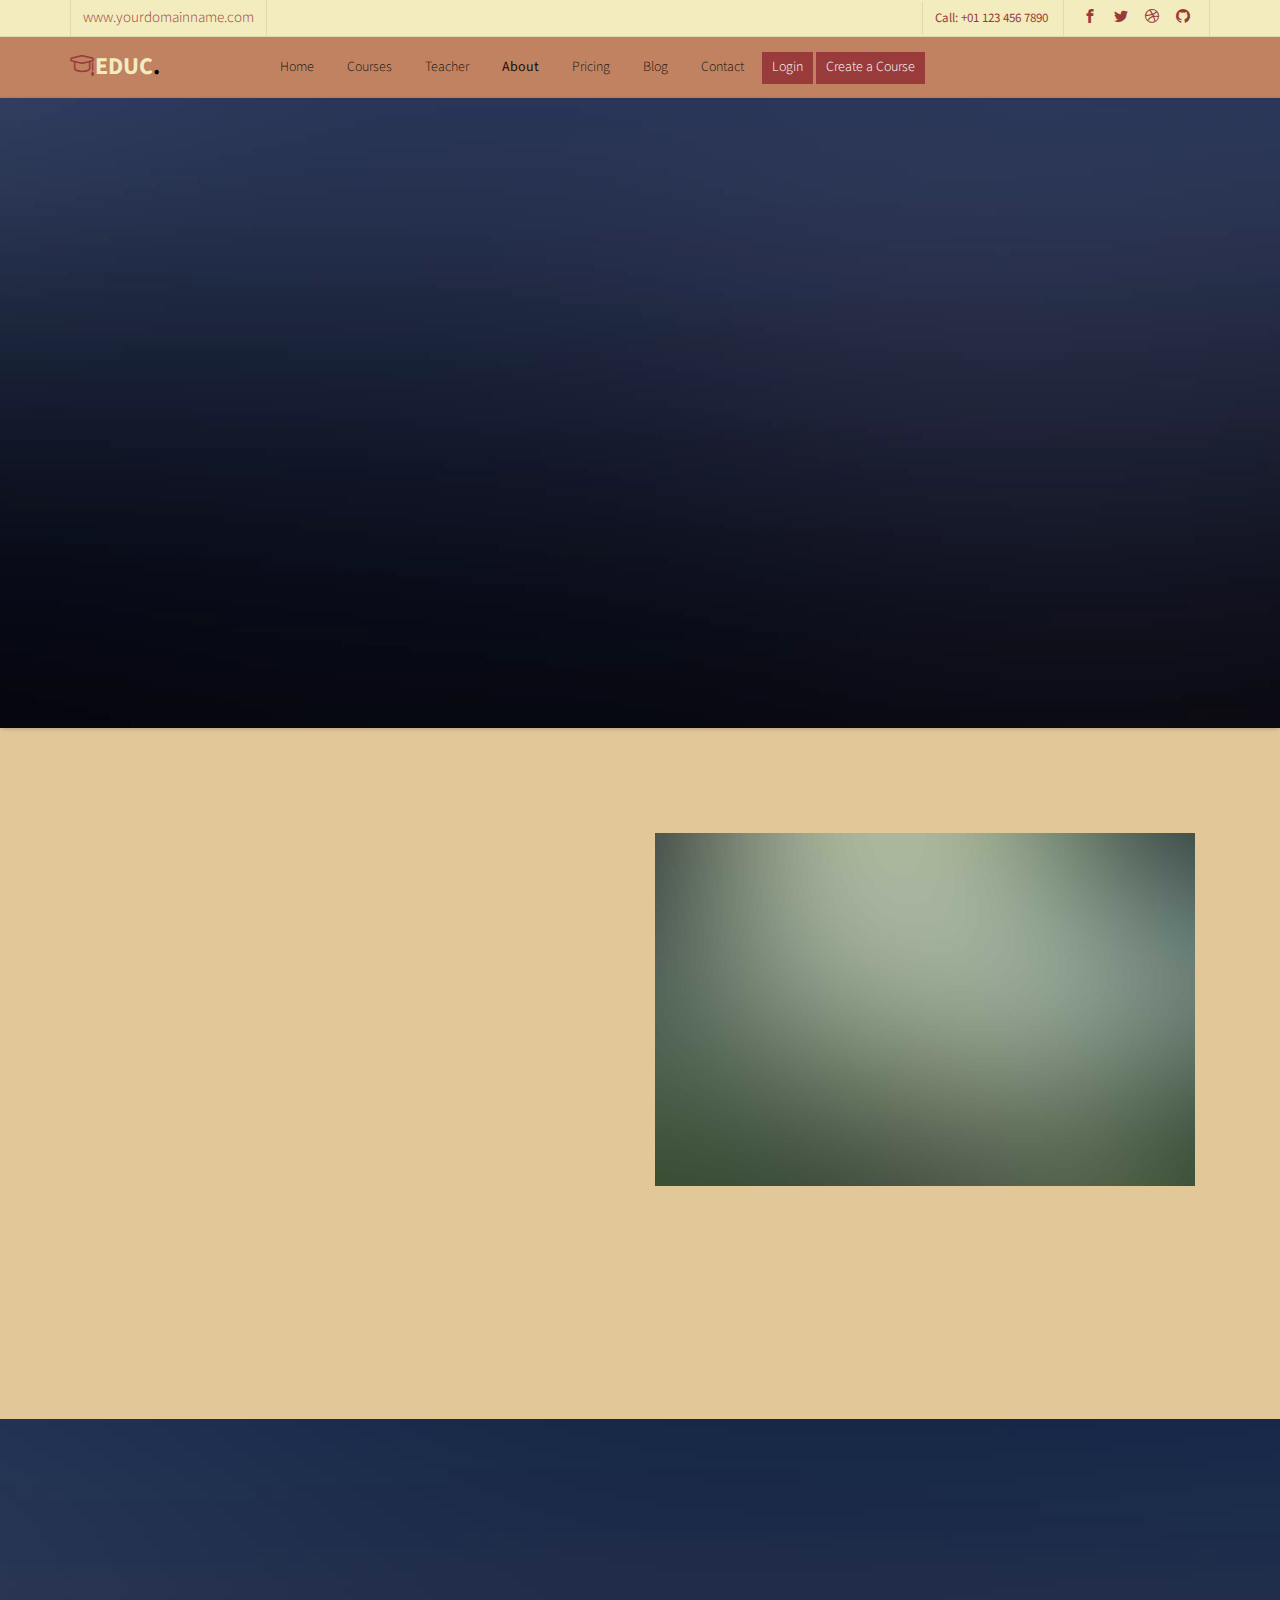
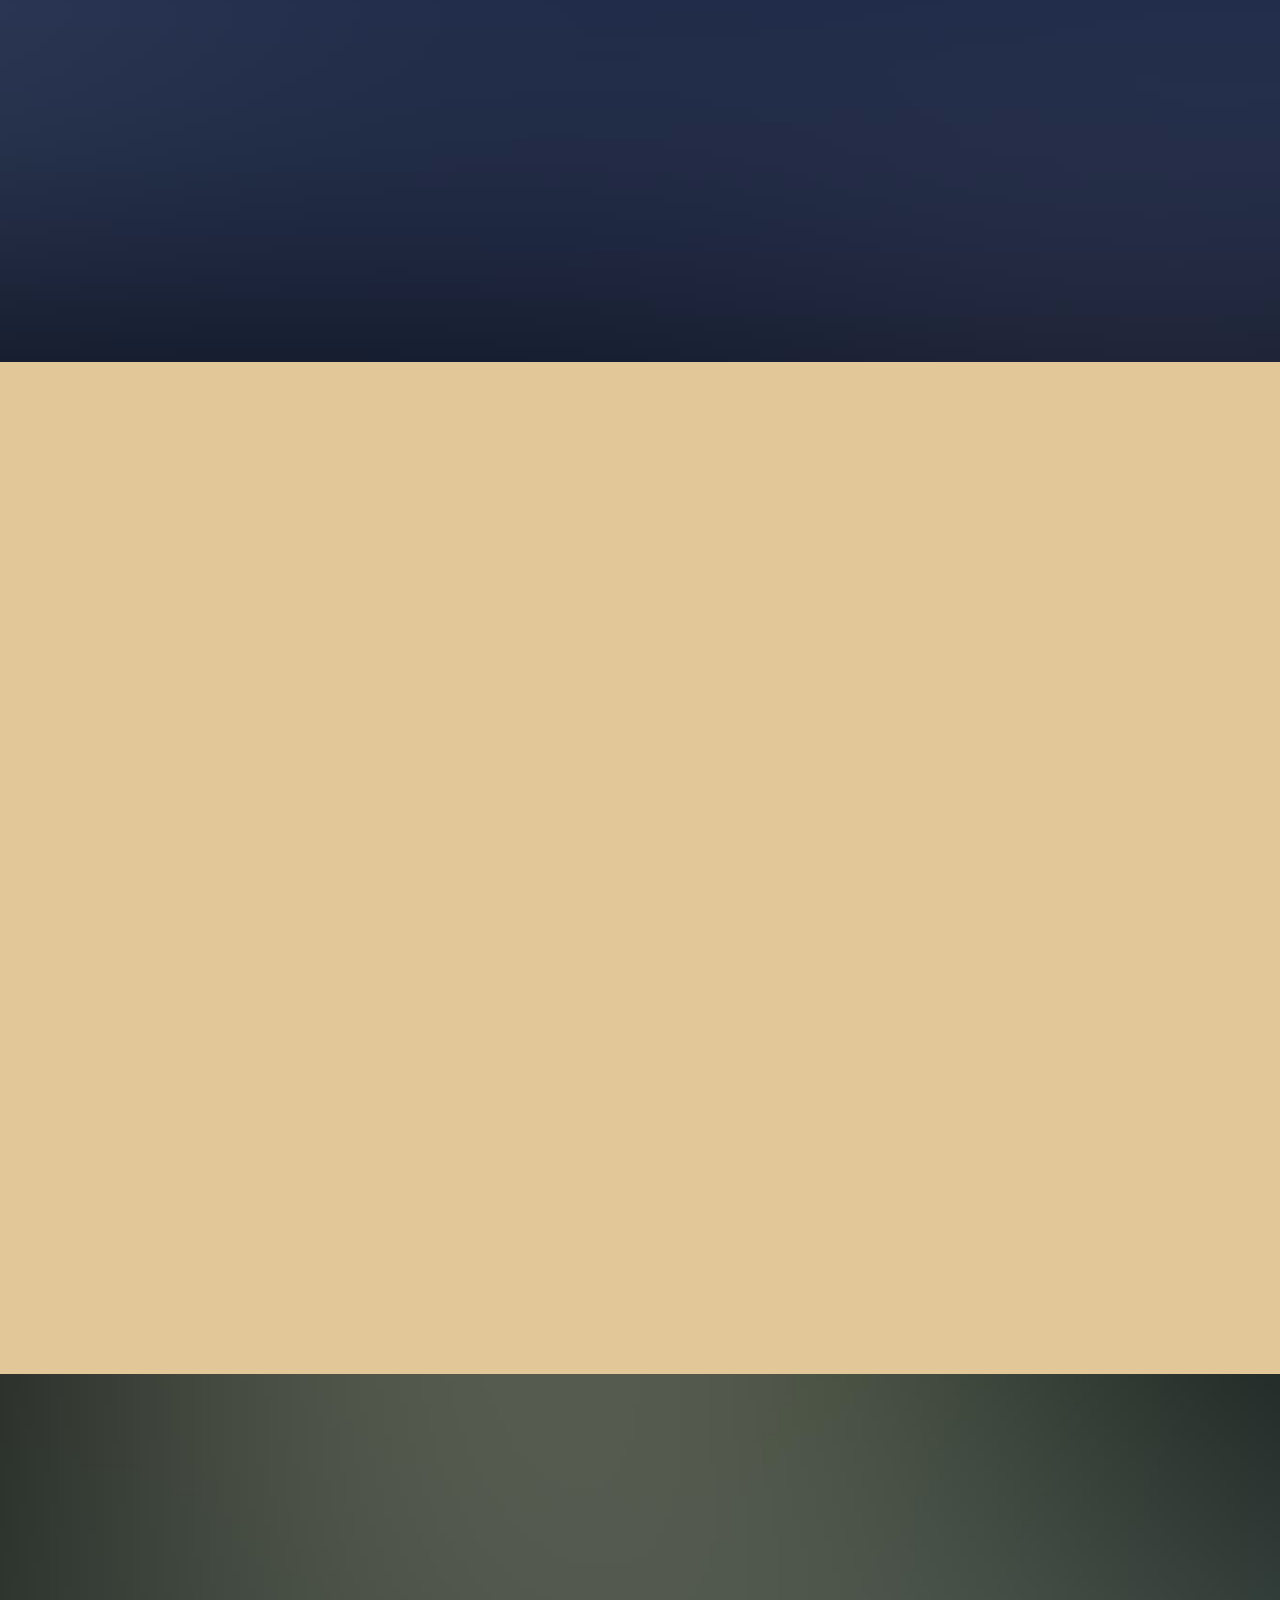
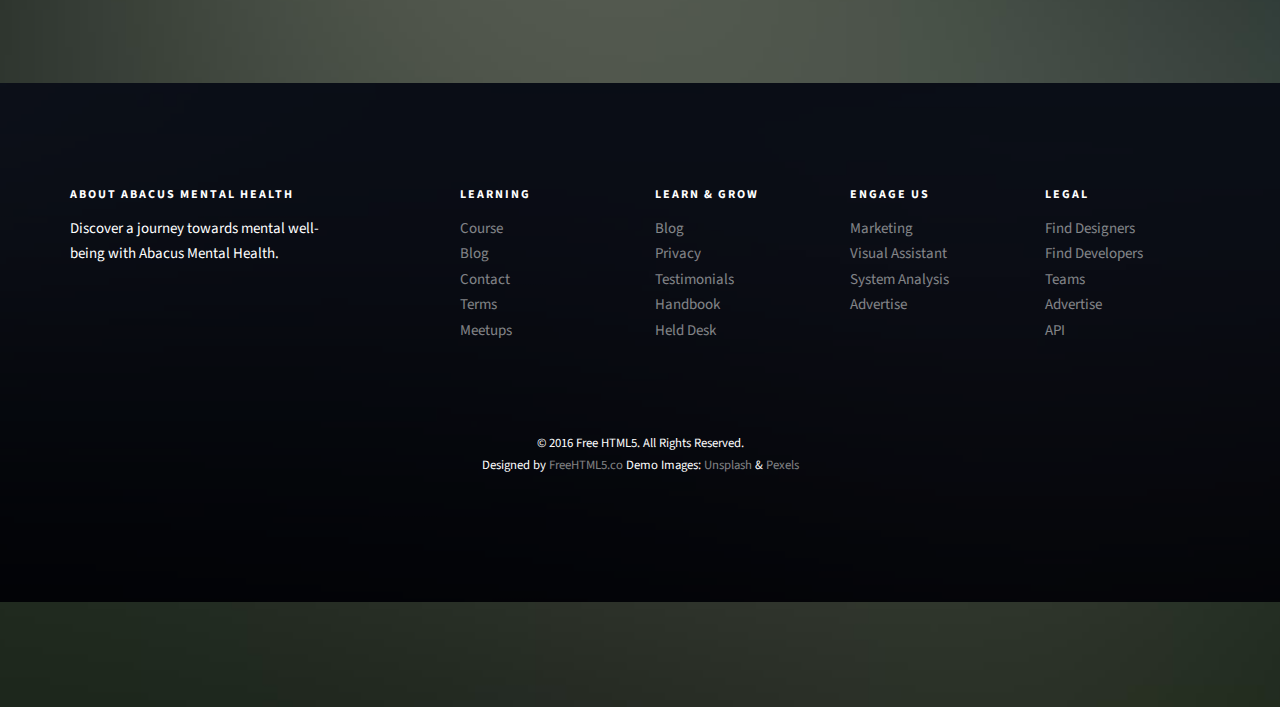
==== education/about.html @ 1ca4b178 "Initial commit" ====
<!DOCTYPE HTML>
<html>
	<head>
	<meta charset="utf-8">
	<meta http-equiv="X-UA-Compatible" content="IE=edge">
	<title>Education &mdash; Free Website Template, Free HTML5 Template by freehtml5.co</title>
	<meta name="viewport" content="width=device-width, initial-scale=1">
	<meta name="description" content="Free HTML5 Website Template by freehtml5.co" />
	<meta name="keywords" content="free website templates, free html5, free template, free bootstrap, free website template, html5, css3, mobile first, responsive" />
	<meta name="author" content="freehtml5.co" />

	<!--
	//////////////////////////////////////////////////////

	FREE HTML5 TEMPLATE
	DESIGNED & DEVELOPED by FreeHTML5.co

	Website: 		http://freehtml5.co/
	Email: 			info@freehtml5.co
	Twitter: 		http://twitter.com/fh5co
	Facebook: 		https://www.facebook.com/fh5co

	//////////////////////////////////////////////////////
	 -->

  	<!-- Facebook and Twitter integration -->
	<meta property="og:title" content=""/>
	<meta property="og:image" content=""/>
	<meta property="og:url" content=""/>
	<meta property="og:site_name" content=""/>
	<meta property="og:description" content=""/>
	<meta name="twitter:title" content="" />
	<meta name="twitter:image" content="" />
	<meta name="twitter:url" content="" />
	<meta name="twitter:card" content="" />

	<link href="https://fonts.googleapis.com/css?family=Source+Sans+Pro:300,400,600,700" rel="stylesheet">
	<link href="https://fonts.googleapis.com/css?family=Roboto+Slab:300,400" rel="stylesheet">

	<!-- Animate.css -->
	<link rel="stylesheet" href="css/animate.css">
	<!-- Icomoon Icon Fonts-->
	<link rel="stylesheet" href="css/icomoon.css">
	<!-- Bootstrap  -->
	<link rel="stylesheet" href="css/bootstrap.css">

	<!-- Magnific Popup -->
	<link rel="stylesheet" href="css/magnific-popup.css">

	<!-- Owl Carousel  -->
	<link rel="stylesheet" href="css/owl.carousel.min.css">
	<link rel="stylesheet" href="css/owl.theme.default.min.css">

	<!-- Flexslider  -->
	<link rel="stylesheet" href="css/flexslider.css">

	<!-- Pricing -->
	<link rel="stylesheet" href="css/pricing.css">

	<!-- Theme style  -->
	<link rel="stylesheet" href="css/style.css">

	<!-- Modernizr JS -->
	<script src="js/modernizr-2.6.2.min.js"></script>
	<!-- FOR IE9 below -->
	<!--[if lt IE 9]>
	<script src="js/respond.min.js"></script>
	<![endif]-->


	</head>
	<body>

	<div class="fh5co-loader"></div>

	<div id="page">
	<nav class="fh5co-nav" role="navigation">
		<div class="top">
			<div class="container">
				<div class="row">
					<div class="col-xs-12 text-right">
						<p class="site">www.yourdomainname.com</p>
						<p class="num">Call: +01 123 456 7890</p>
						<ul class="fh5co-social">
							<li><a href="#"><i class="icon-facebook2"></i></a></li>
							<li><a href="#"><i class="icon-twitter2"></i></a></li>
							<li><a href="#"><i class="icon-dribbble2"></i></a></li>
							<li><a href="#"><i class="icon-github"></i></a></li>
						</ul>
					</div>
				</div>
			</div>
		</div>
		<div class="top-menu">
			<div class="container">
				<div class="row">
					<div class="col-xs-2">
						<div id="fh5co-logo"><a href="index.html"><i class="icon-study"></i>Educ<span>.</span></a></div>
					</div>
					<div class="col-xs-10 text-right menu-1">
						<ul>
							<li><a href="index.html">Home</a></li>
							<li><a href="courses.html">Courses</a></li>
							<li><a href="teacher.html">Teacher</a></li>
							<li class="active"><a href="about.html">About</a></li>
							<li><a href="pricing.html">Pricing</a></li>
							<li class="has-dropdown">
								<a href="blog.html">Blog</a>
								<ul class="dropdown">
									<li><a href="#">Web Design</a></li>
									<li><a href="#">eCommerce</a></li>
									<li><a href="#">Branding</a></li>
									<li><a href="#">API</a></li>
								</ul>
							</li>
							<li><a href="contact.html">Contact</a></li>
							<li class="btn-cta"><a href="#"><span>Login</span></a></li>
							<li class="btn-cta"><a href="#"><span>Create a Course</span></a></li>
						</ul>
					</div>
				</div>

			</div>
		</div>
	</nav>

	<aside id="fh5co-hero">
		<div class="flexslider">
			<ul class="slides">
		   	<li style="background-image: url(images/img_bg_4.jpg);">
		   		<div class="overlay-gradient"></div>
		   		<div class="container">
		   			<div class="row">
			   			<div class="col-md-8 col-md-offset-2 text-center slider-text">
			   				<div class="slider-text-inner">
			   					<h1 class="heading-section">About Us</h1>
									<h2>Our Mission at Shenmo Abacus Kenya, our mission is to create a dynamic and stimulating
										environment that goes beyond traditional education. We are committed to nurturing the
										cognitive abilities of children, instilling confidence, and fostering a love for learning.
</a></h2>
			   				</div>
			   			</div>
			   		</div>
		   		</div>
		   	</li>
		  	</ul>
	  	</div>
	</aside>

	<div id="fh5co-about">
		<div class="container">
			<div class="col-md-6 animate-box">
				<h2>What Sets Us Apart</h2>
				<h3>1. Proven Methodology:</h3>
				<p> Our approach is grounded in the globally recognized abacus mental math method—a powerful
					technique known for enhancing mathematical proficiency, memory retention, and concentration skills</p>
				<h3>2. Qualified Instructors:</h3>
				<p>Shenmo Abacus Kenya boasts a team of dedicated and qualified instructors passionate about education.
					They are equipped with the skills to make the learning journey enjoyable and rewarding for every student</p>
				<h3>3. Customized Curriculum:</h3>
				<p> Tailored to align with national education standards, our curriculum bridges the gap between conventional teaching
					methods and innovative approaches, ensuring a well-rounded education for each child</p>
			</div>
			<div class="col-md-6">
				<img class="img-responsive" src="images/img_bg_2.jpg" alt="Free HTML5 Bootstrap Template">
			</div>
		</div>
	</div>

<div id="fh5co-counter" class="fh5co-counters" style="background-image: url(images/img_bg_4.jpg);" data-stellar-background-ratio="0.5">
    <div class="overlay"></div>
    <div class="container">
        <div class="row">
            <div class="col-md-10 col-md-offset-1">
                <div class="row">
                    <div class="col-md-12 text-center animate-box">
                        <h2 class="fh5co-counter-label">Benefits of Abacus Mental Math</h2>
                    </div>
                </div>
                <div class="row">
                    <div class="col-md-3 col-sm-6 text-center animate-box">
                        <span class="icon"><i class="icon-tools"></i></span>
                        <p class="fh5co-counter-label">Strengthened Mathematical Skills</p>
                        <p>The Shenmo Abacus program is designed to fortify a child's mathematical foundation, enabling them to solve intricate problems with confidence and precision.</p>
                    </div>
                    <div class="col-md-3 col-sm-6 text-center animate-box">
                        <span class="icon"><i class="icon-eye"></i></span>
                        <p class="fh5co-counter-label">Enhanced Concentration</p>
                        <p>Regular practice of abacus mental math helps students develop heightened concentration levels, improving their focus on academic tasks and daily activities.</p>
                    </div>
                    <div class="col-md-3 col-sm-6 text-center animate-box">
                        <span class="icon"><i class="icon-memory"></i></span>
                        <p class="fh5co-counter-label">Improved Memory Retention</p>
                        <p>The combination of visualization and calculation in abacus mental math enriches memory retention, contributing to overall cognitive development.</p>
                    </div>
                    <div class="col-md-3 col-sm-6 text-center animate-box">
                        <span class="icon"><i class="icon-like"></i></span>
                        <p class="fh5co-counter-label">Confidence Boost</p>
                        <p>As children master the abacus mental math technique, they experience a confidence boost that positively influences their academic performance and self-esteem.</p>
                    </div>
                </div>

                </div>
            </div>
        </div>
    </div>
</div>

	<div id="fh5co-course-categories">
		<div class="container">
			<div class="row animate-box">
				<div class="col-md-6 col-md-offset-3 text-center fh5co-heading">
					<h2>Course categories</h2>
					<p>Dignissimos asperiores vitae velit veniam totam fuga molestias accusamus alias autem provident. Odit ab aliquam dolor eius.</p>
				</div>
			</div>
			<div class="row">
				<div class="col-md-3 col-sm-6 text-center animate-box">
					<div class="services">
						<span class="icon">
							<i class="icon-shop"></i>
						</span>
						<div class="desc">
							<h3><a href="#">Business</a></h3>
							<p>Dignissimos asperiores vitae velit veniam totam fuga molestias accusamus alias autem provident. Odit ab aliquam dolor eius.</p>
						</div>
					</div>
				</div>
				<div class="col-md-3 col-sm-6 text-center animate-box">
					<div class="services">
						<span class="icon">
							<i class="icon-heart4"></i>
						</span>
						<div class="desc">
							<h3><a href="#">Health &amp; Psychology</a></h3>
							<p>Dignissimos asperiores vitae velit veniam totam fuga molestias accusamus alias autem provident. Odit ab aliquam dolor eius.</p>
						</div>
					</div>
				</div>
				<div class="col-md-3 col-sm-6 text-center animate-box">
					<div class="services">
						<span class="icon">
							<i class="icon-banknote"></i>
						</span>
						<div class="desc">
							<h3><a href="#">Accounting</a></h3>
							<p>Dignissimos asperiores vitae velit veniam totam fuga molestias accusamus alias autem provident. Odit ab aliquam dolor eius.</p>
						</div>
					</div>
				</div>
				<div class="col-md-3 col-sm-6 text-center animate-box">
					<div class="services">
						<span class="icon">
							<i class="icon-lab2"></i>
						</span>
						<div class="desc">
							<h3><a href="#">Science &amp; Technology</a></h3>
							<p>Dignissimos asperiores vitae velit veniam totam fuga molestias accusamus alias autem provident. Odit ab aliquam dolor eius.</p>
						</div>
					</div>
				</div>
				<div class="col-md-3 col-sm-6 text-center animate-box">
					<div class="services">
						<span class="icon">
							<i class="icon-photo"></i>
						</span>
						<div class="desc">
							<h3><a href="#">Art &amp; Media</a></h3>
							<p>Dignissimos asperiores vitae velit veniam totam fuga molestias accusamus alias autem provident. Odit ab aliquam dolor eius.</p>
						</div>
					</div>
				</div>
				<div class="col-md-3 col-sm-6 text-center animate-box">
					<div class="services">
						<span class="icon">
							<i class="icon-home-outline"></i>
						</span>
						<div class="desc">
							<h3><a href="#">Real Estate</a></h3>
							<p>Dignissimos asperiores vitae velit veniam totam fuga molestias accusamus alias autem provident. Odit ab aliquam dolor eius.</p>
						</div>
					</div>
				</div>
				<div class="col-md-3 col-sm-6 text-center animate-box">
					<div class="services">
						<span class="icon">
							<i class="icon-bubble3"></i>
						</span>
						<div class="desc">
							<h3><a href="#">Language</a></h3>
							<p>Dignissimos asperiores vitae velit veniam totam fuga molestias accusamus alias autem provident. Odit ab aliquam dolor eius.</p>
						</div>
					</div>
				</div>
				<div class="col-md-3 col-sm-6 text-center animate-box">
					<div class="services">
						<span class="icon">
							<i class="icon-world"></i>
						</span>
						<div class="desc">
							<h3><a href="#">Web &amp; Programming</a></h3>
							<p>Dignissimos asperiores vitae velit veniam totam fuga molestias accusamus alias autem provident. Odit ab aliquam dolor eius.</p>
						</div>
					</div>
				</div>
			</div>
		</div>
	</div>

	<div id="fh5co-register" style="background-image: url(images/img_bg_2.jpg);">
		<div class="overlay"></div>
		<div class="row">
			<div class="col-md-8 col-md-offset-2 animate-box">
				<div class="date-counter text-center">
					 <div class="row">
                    <div class="col-md-12 text-center animate-box">
                        <h2 class="fh5co-counter-label">Enroll Today for a Brighter Tomorrow</h2>
                        <p>Witness the transformative power of abacus mental math by enrolling your child in Shenmo Abacus Kenya. Our personalized attention, engaging curriculum, and passionate educators ensure a joyful learning experience.</p>
                    </div>
					<p><a href="#" class="btn btn-primary btn-lg btn-reg">Enrol Now!</a></p>
				</div>
			</div>
		</div>
	</div>




	<footer id="fh5co-footer" role="contentinfo" style="background-image: url(images/img_bg_4.jpg);">
		<div class="overlay"></div>
		<div class="container">
			<div class="row row-pb-md">
				<div class="col-md-3 fh5co-widget">
					<h3>About Abacus Mental Health</h3>
<p>Discover a journey towards mental well-being with Abacus Mental Health.</p>
				</div>
				<div class="col-md-2 col-sm-4 col-xs-6 col-md-push-1 fh5co-widget">
					<h3>Learning</h3>
					<ul class="fh5co-footer-links">
						<li><a href="#">Course</a></li>
						<li><a href="#">Blog</a></li>
						<li><a href="#">Contact</a></li>
						<li><a href="#">Terms</a></li>
						<li><a href="#">Meetups</a></li>
					</ul>
				</div>

				<div class="col-md-2 col-sm-4 col-xs-6 col-md-push-1 fh5co-widget">
					<h3>Learn &amp; Grow</h3>
					<ul class="fh5co-footer-links">
						<li><a href="#">Blog</a></li>
						<li><a href="#">Privacy</a></li>
						<li><a href="#">Testimonials</a></li>
						<li><a href="#">Handbook</a></li>
						<li><a href="#">Held Desk</a></li>
					</ul>
				</div>

				<div class="col-md-2 col-sm-4 col-xs-6 col-md-push-1 fh5co-widget">
					<h3>Engage us</h3>
					<ul class="fh5co-footer-links">
						<li><a href="#">Marketing</a></li>
						<li><a href="#">Visual Assistant</a></li>
						<li><a href="#">System Analysis</a></li>
						<li><a href="#">Advertise</a></li>
					</ul>
				</div>

				<div class="col-md-2 col-sm-4 col-xs-6 col-md-push-1 fh5co-widget">
					<h3>Legal</h3>
					<ul class="fh5co-footer-links">
						<li><a href="#">Find Designers</a></li>
						<li><a href="#">Find Developers</a></li>
						<li><a href="#">Teams</a></li>
						<li><a href="#">Advertise</a></li>
						<li><a href="#">API</a></li>
					</ul>
				</div>
			</div>

			<div class="row copyright">
				<div class="col-md-12 text-center">
					<p>
						<small class="block">&copy; 2016 Free HTML5. All Rights Reserved.</small>
						<small class="block">Designed by <a href="http://freehtml5.co/" target="_blank">FreeHTML5.co</a> Demo Images: <a href="http://unsplash.co/" target="_blank">Unsplash</a> &amp; <a href="https://www.pexels.com/" target="_blank">Pexels</a></small>
					</p>
				</div>
			</div>

		</div>
	</footer>
	</div>

	<div class="gototop js-top">
		<a href="#" class="js-gotop"><i class="icon-arrow-up"></i></a>
	</div>

	<script>
    document.addEventListener("DOMContentLoaded", function () {
        // Get the elements
        var dropdownToggle = document.getElementById("dropdown-toggle");
        var dropdownMenu = document.getElementById("dropdown-menu");

        // Add a click event listener to the image
        dropdownToggle.addEventListener("click", function () {
            // Toggle the display of the dropdown menu
            dropdownMenu.style.display = dropdownMenu.style.display === "block" ? "none" : "block";
        });
    });
</script>
	<!-- jQuery -->
	<script src="js/jquery.min.js"></script>
	<!-- jQuery Easing -->
	<script src="js/jquery.easing.1.3.js"></script>
	<!-- Bootstrap -->
	<script src="js/bootstrap.min.js"></script>
	<!-- Waypoints -->
	<script src="js/jquery.waypoints.min.js"></script>
	<!-- Stellar Parallax -->
	<script src="js/jquery.stellar.min.js"></script>
	<!-- Carousel -->
	<script src="js/owl.carousel.min.js"></script>
	<!-- Flexslider -->
	<script src="js/jquery.flexslider-min.js"></script>
	<!-- countTo -->
	<script src="js/jquery.countTo.js"></script>
	<!-- Magnific Popup -->
	<script src="js/jquery.magnific-popup.min.js"></script>
	<script src="js/magnific-popup-options.js"></script>
	<!-- Count Down -->
	<script src="js/simplyCountdown.js"></script>
	<!-- Main -->
	<script src="js/main.js"></script>
	<script>
    var d = new Date(new Date().getTime() + 1000 * 120 * 120 * 2000);

    // default example
    simplyCountdown('.simply-countdown-one', {
        year: d.getFullYear(),
        month: d.getMonth() + 1,
        day: d.getDate()
    });

    //jQuery example
    $('#simply-countdown-losange').simplyCountdown({
        year: d.getFullYear(),
        month: d.getMonth() + 1,
        day: d.getDate(),
        enableUtc: false
    });
	</script>
	</body>
</html>
---- education/css/icomoon.css ----
@font-face {
  font-family: 'icomoon';
  src:  url('fonts/icomoon.eot?6py85u');
  src:  url('fonts/icomoon.eot?6py85u#iefix') format('embedded-opentype'),
    url('fonts/icomoon.ttf?6py85u') format('truetype'),
    url('fonts/icomoon.woff?6py85u') format('woff'),
    url('fonts/icomoon.svg?6py85u#icomoon') format('svg');
  font-weight: normal;
  font-style: normal;
}

[class^="icon-"], [class*=" icon-"] {
  /* use !important to prevent issues with browser extensions that change fonts */
  font-family: 'icomoon' !important;
  speak: none;
  font-style: normal;
  font-weight: normal;
  font-variant: normal;
  text-transform: none;
  line-height: 1;

  /* Better Font Rendering =========== */
  -webkit-font-smoothing: antialiased;
  -moz-osx-font-smoothing: grayscale;
}

.icon-times:before {
  content: "\e930";
}
.icon-tick:before {
  content: "\e931";
}
.icon-plus:before {
  content: "\e932";
}
.icon-minus:before {
  content: "\e933";
}
.icon-equals:before {
  content: "\e934";
}
.icon-divide:before {
  content: "\e935";
}
.icon-chevron-right:before {
  content: "\e936";
}
.icon-chevron-left:before {
  content: "\e937";
}
.icon-arrow-right-thick:before {
  content: "\e938";
}
.icon-arrow-left-thick:before {
  content: "\e939";
}
.icon-th-small:before {
  content: "\e93a";
}
.icon-th-menu:before {
  content: "\e93b";
}
.icon-th-list:before {
  content: "\e93c";
}
.icon-th-large:before {
  content: "\e93d";
}
.icon-home:before {
  content: "\e93e";
}
.icon-arrow-forward:before {
  content: "\e93f";
}
.icon-arrow-back:before {
  content: "\e940";
}
.icon-rss:before {
  content: "\e941";
}
.icon-location:before {
  content: "\e942";
}
.icon-link:before {
  content: "\e943";
}
.icon-image:before {
  content: "\e944";
}
.icon-arrow-up-thick:before {
  content: "\e945";
}
.icon-arrow-down-thick:before {
  content: "\e946";
}
.icon-starburst:before {
  content: "\e947";
}
.icon-starburst-outline:before {
  content: "\e948";
}
.icon-star3:before {
  content: "\e949";
}
.icon-flow-children:before {
  content: "\e94a";
}
.icon-export:before {
  content: "\e94b";
}
.icon-delete2:before {
  content: "\e94c";
}
.icon-delete-outline:before {
  content: "\e94d";
}
.icon-cloud-storage:before {
  content: "\e94e";
}
.icon-wi-fi:before {
  content: "\e94f";
}
.icon-heart:before {
  content: "\e950";
}
.icon-flash:before {
  content: "\e951";
}
.icon-cancel:before {
  content: "\e952";
}
.icon-backspace:before {
  content: "\e953";
}
.icon-attachment:before {
  content: "\e954";
}
.icon-arrow-move:before {
  content: "\e955";
}
.icon-warning:before {
  content: "\e956";
}
.icon-user:before {
  content: "\e957";
}
.icon-radar:before {
  content: "\e958";
}
.icon-lock-open:before {
  content: "\e959";
}
.icon-lock-closed:before {
  content: "\e95a";
}
.icon-location-arrow:before {
  content: "\e95b";
}
.icon-info:before {
  content: "\e95c";
}
.icon-user-delete:before {
  content: "\e95d";
}
.icon-user-add:before {
  content: "\e95e";
}
.icon-media-pause:before {
  content: "\e95f";
}
.icon-group:before {
  content: "\e960";
}
.icon-chart-pie:before {
  content: "\e961";
}
.icon-chart-line:before {
  content: "\e962";
}
.icon-chart-bar:before {
  content: "\e963";
}
.icon-chart-area:before {
  content: "\e964";
}
.icon-video:before {
  content: "\e965";
}
.icon-point-of-interest:before {
  content: "\e966";
}
.icon-infinity:before {
  content: "\e967";
}
.icon-globe:before {
  content: "\e968";
}
.icon-eye:before {
  content: "\e969";
}
.icon-cog:before {
  content: "\e96a";
}
.icon-camera:before {
  content: "\e96b";
}
.icon-upload:before {
  content: "\e96c";
}
.icon-scissors:before {
  content: "\e96d";
}
.icon-refresh:before {
  content: "\e96e";
}
.icon-pin:before {
  content: "\e96f";
}
.icon-key:before {
  content: "\e970";
}
.icon-info-large:before {
  content: "\e971";
}
.icon-eject:before {
  content: "\e972";
}
.icon-download:before {
  content: "\e973";
}
.icon-zoom:before {
  content: "\e974";
}
.icon-zoom-out:before {
  content: "\e975";
}
.icon-zoom-in:before {
  content: "\e976";
}
.icon-sort-numerically:before {
  content: "\e977";
}
.icon-sort-alphabetically:before {
  content: "\e978";
}
.icon-input-checked:before {
  content: "\e979";
}
.icon-calender:before {
  content: "\e97a";
}
.icon-world2:before {
  content: "\e97b";
}
.icon-notes:before {
  content: "\e97c";
}
.icon-code:before {
  content: "\e97d";
}
.icon-arrow-sync:before {
  content: "\e97e";
}
.icon-arrow-shuffle:before {
  content: "\e97f";
}
.icon-arrow-repeat:before {
  content: "\e980";
}
.icon-arrow-minimise:before {
  content: "\e981";
}
.icon-arrow-maximise:before {
  content: "\e982";
}
.icon-arrow-loop:before {
  content: "\e983";
}
.icon-anchor:before {
  content: "\e984";
}
.icon-spanner:before {
  content: "\e985";
}
.icon-puzzle:before {
  content: "\e986";
}
.icon-power:before {
  content: "\e987";
}
.icon-plane:before {
  content: "\e988";
}
.icon-pi:before {
  content: "\e989";
}
.icon-phone:before {
  content: "\e98a";
}
.icon-microphone2:before {
  content: "\e98b";
}
.icon-media-rewind:before {
  content: "\e98c";
}
.icon-flag:before {
  content: "\e98d";
}
.icon-adjust-brightness:before {
  content: "\e98e";
}
.icon-waves:before {
  content: "\e98f";
}
.icon-social-twitter:before {
  content: "\e990";
}
.icon-social-facebook:before {
  content: "\e991";
}
.icon-social-dribbble:before {
  content: "\e992";
}
.icon-media-stop:before {
  content: "\e993";
}
.icon-media-record:before {
  content: "\e994";
}
.icon-media-play:before {
  content: "\e995";
}
.icon-media-fast-forward:before {
  content: "\e996";
}
.icon-media-eject:before {
  content: "\e997";
}
.icon-social-vimeo:before {
  content: "\e998";
}
.icon-social-tumbler:before {
  content: "\e999";
}
.icon-social-skype:before {
  content: "\e99a";
}
.icon-social-pinterest:before {
  content: "\e99b";
}
.icon-social-linkedin:before {
  content: "\e99c";
}
.icon-social-last-fm:before {
  content: "\e99d";
}
.icon-social-github:before {
  content: "\e99e";
}
.icon-social-flickr:before {
  content: "\e99f";
}
.icon-at:before {
  content: "\e9a0";
}
.icon-times-outline:before {
  content: "\e9a1";
}
.icon-plus-outline:before {
  content: "\e9a2";
}
.icon-minus-outline:before {
  content: "\e9a3";
}
.icon-tick-outline:before {
  content: "\e9a4";
}
.icon-th-large-outline:before {
  content: "\e9a5";
}
.icon-equals-outline:before {
  content: "\e9a6";
}
.icon-divide-outline:before {
  content: "\e9a7";
}
.icon-chevron-right-outline:before {
  content: "\e9a8";
}
.icon-chevron-left-outline:before {
  content: "\e9a9";
}
.icon-arrow-right-outline:before {
  content: "\e9aa";
}
.icon-arrow-left-outline:before {
  content: "\e9ab";
}
.icon-th-small-outline:before {
  content: "\e9ac";
}
.icon-th-menu-outline:before {
  content: "\e9ad";
}
.icon-th-list-outline:before {
  content: "\e9ae";
}
.icon-news2:before {
  content: "\e9b1";
}
.icon-home-outline:before {
  content: "\e9b2";
}
.icon-arrow-up-outline:before {
  content: "\e9b3";
}
.icon-arrow-forward-outline:before {
  content: "\e9b4";
}
.icon-arrow-down-outline:before {
  content: "\e9b5";
}
.icon-arrow-back-outline:before {
  content: "\e9b6";
}
.icon-trash3:before {
  content: "\e9b7";
}
.icon-rss-outline:before {
  content: "\e9b8";
}
.icon-message:before {
  content: "\e9b9";
}
.icon-location-outline:before {
  content: "\e9ba";
}
.icon-link-outline:before {
  content: "\e9bb";
}
.icon-image-outline:before {
  content: "\e9bc";
}
.icon-export-outline:before {
  content: "\e9bd";
}
.icon-cross:before {
  content: "\e9be";
}
.icon-wi-fi-outline:before {
  content: "\e9bf";
}
.icon-star-outline:before {
  content: "\e9c0";
}
.icon-media-pause-outline:before {
  content: "\e9c1";
}
.icon-mail:before {
  content: "\e9c2";
}
.icon-heart-outline:before {
  content: "\e9c3";
}
.icon-flash-outline:before {
  content: "\e9c4";
}
.icon-cancel-outline:before {
  content: "\e9c5";
}
.icon-beaker:before {
  content: "\e9c6";
}
.icon-arrow-move-outline:before {
  content: "\e9c7";
}
.icon-watch2:before {
  content: "\e9c8";
}
.icon-warning-outline:before {
  content: "\e9c9";
}
.icon-time:before {
  content: "\e9ca";
}
.icon-radar-outline:before {
  content: "\e9cb";
}
.icon-lock-open-outline:before {
  content: "\e9cc";
}
.icon-location-arrow-outline:before {
  content: "\e9cd";
}
.icon-info-outline:before {
  content: "\e9ce";
}
.icon-backspace-outline:before {
  content: "\e9cf";
}
.icon-attachment-outline:before {
  content: "\e9d0";
}
.icon-user-outline:before {
  content: "\e9d1";
}
.icon-user-delete-outline:before {
  content: "\e9d2";
}
.icon-user-add-outline:before {
  content: "\e9d3";
}
.icon-lock-closed-outline:before {
  content: "\e9d4";
}
.icon-group-outline:before {
  content: "\e9d5";
}
.icon-chart-pie-outline:before {
  content: "\e9d6";
}
.icon-chart-line-outline:before {
  content: "\e9d7";
}
.icon-chart-bar-outline:before {
  content: "\e9d8";
}
.icon-chart-area-outline:before {
  content: "\e9d9";
}
.icon-video-outline:before {
  content: "\e9da";
}
.icon-point-of-interest-outline:before {
  content: "\e9db";
}
.icon-map:before {
  content: "\e9dc";
}
.icon-key-outline:before {
  content: "\e9dd";
}
.icon-infinity-outline:before {
  content: "\e9de";
}
.icon-globe-outline:before {
  content: "\e9df";
}
.icon-eye-outline:before {
  content: "\e9e0";
}
.icon-cog-outline:before {
  content: "\e9e1";
}
.icon-camera-outline:before {
  content: "\e9e2";
}
.icon-upload-outline:before {
  content: "\e9e3";
}
.icon-support:before {
  content: "\e9e4";
}
.icon-scissors-outline:before {
  content: "\e9e5";
}
.icon-refresh-outline:before {
  content: "\e9e6";
}
.icon-info-large-outline:before {
  content: "\e9e7";
}
.icon-eject-outline:before {
  content: "\e9e8";
}
.icon-download-outline:before {
  content: "\e9e9";
}
.icon-battery-mid:before {
  content: "\e9ea";
}
.icon-battery-low:before {
  content: "\e9eb";
}
.icon-battery-high:before {
  content: "\e9ec";
}
.icon-zoom-outline:before {
  content: "\e9ed";
}
.icon-zoom-out-outline:before {
  content: "\e9ee";
}
.icon-zoom-in-outline:before {
  content: "\e9ef";
}
.icon-tag3:before {
  content: "\e9f0";
}
.icon-tabs-outline:before {
  content: "\e9f1";
}
.icon-pin-outline:before {
  content: "\e9f2";
}
.icon-message-typing:before {
  content: "\e9f3";
}
.icon-directions:before {
  content: "\e9f4";
}
.icon-battery-full:before {
  content: "\e9f5";
}
.icon-battery-charge:before {
  content: "\e9f6";
}
.icon-pipette:before {
  content: "\e9f7";
}
.icon-pencil:before {
  content: "\e9f8";
}
.icon-folder:before {
  content: "\e9f9";
}
.icon-folder-delete:before {
  content: "\e9fa";
}
.icon-folder-add:before {
  content: "\e9fb";
}
.icon-edit:before {
  content: "\e9fc";
}
.icon-document:before {
  content: "\e9fd";
}
.icon-document-delete:before {
  content: "\e9fe";
}
.icon-document-add:before {
  content: "\e9ff";
}
.icon-brush:before {
  content: "\ea00";
}
.icon-thumbs-up:before {
  content: "\ea01";
}
.icon-thumbs-down:before {
  content: "\ea02";
}
.icon-pen:before {
  content: "\ea03";
}
.icon-sort-numerically-outline:before {
  content: "\ea04";
}
.icon-sort-alphabetically-outline:before {
  content: "\ea05";
}
.icon-social-last-fm-circular:before {
  content: "\ea06";
}
.icon-social-github-circular:before {
  content: "\ea07";
}
.icon-compass:before {
  content: "\ea08";
}
.icon-bookmark:before {
  content: "\ea09";
}
.icon-input-checked-outline:before {
  content: "\ea0a";
}
.icon-code-outline:before {
  content: "\ea0b";
}
.icon-calender-outline:before {
  content: "\ea0c";
}
.icon-business-card:before {
  content: "\ea0d";
}
.icon-arrow-up:before {
  content: "\ea0e";
}
.icon-arrow-sync-outline:before {
  content: "\ea0f";
}
.icon-arrow-right:before {
  content: "\ea10";
}
.icon-arrow-repeat-outline:before {
  content: "\ea11";
}
.icon-arrow-loop-outline:before {
  content: "\ea12";
}
.icon-arrow-left:before {
  content: "\ea13";
}
.icon-flow-switch:before {
  content: "\ea14";
}
.icon-flow-parallel:before {
  content: "\ea15";
}
.icon-flow-merge:before {
  content: "\ea16";
}
.icon-document-text:before {
  content: "\ea17";
}
.icon-clipboard:before {
  content: "\ea18";
}
.icon-calculator:before {
  content: "\ea19";
}
.icon-arrow-minimise-outline:before {
  content: "\ea1a";
}
.icon-arrow-maximise-outline:before {
  content: "\ea1b";
}
.icon-arrow-down:before {
  content: "\ea1c";
}
.icon-gift:before {
  content: "\ea1d";
}
.icon-film:before {
  content: "\ea1e";
}
.icon-database:before {
  content: "\ea1f";
}
.icon-bell:before {
  content: "\ea20";
}
.icon-anchor-outline:before {
  content: "\ea21";
}
.icon-adjust-contrast:before {
  content: "\ea22";
}
.icon-world-outline:before {
  content: "\ea23";
}
.icon-shopping-bag:before {
  content: "\ea24";
}
.icon-power-outline:before {
  content: "\ea25";
}
.icon-notes-outline:before {
  content: "\ea26";
}
.icon-device-tablet:before {
  content: "\ea27";
}
.icon-device-phone:before {
  content: "\ea28";
}
.icon-device-laptop:before {
  content: "\ea29";
}
.icon-device-desktop:before {
  content: "\ea2a";
}
.icon-briefcase:before {
  content: "\ea2b";
}
.icon-stopwatch:before {
  content: "\ea2c";
}
.icon-spanner-outline:before {
  content: "\ea2d";
}
.icon-puzzle-outline:before {
  content: "\ea2e";
}
.icon-printer:before {
  content: "\ea2f";
}
.icon-pi-outline:before {
  content: "\ea30";
}
.icon-lightbulb:before {
  content: "\ea31";
}
.icon-flag-outline:before {
  content: "\ea32";
}
.icon-contacts:before {
  content: "\ea33";
}
.icon-archive2:before {
  content: "\ea34";
}
.icon-weather-stormy:before {
  content: "\ea35";
}
.icon-weather-shower:before {
  content: "\ea36";
}
.icon-weather-partly-sunny:before {
  content: "\ea37";
}
.icon-weather-downpour:before {
  content: "\ea38";
}
.icon-weather-cloudy:before {
  content: "\ea39";
}
.icon-plane-outline:before {
  content: "\ea3a";
}
.icon-phone-outline:before {
  content: "\ea3b";
}
.icon-microphone-outline:before {
  content: "\ea3c";
}
.icon-weather-windy:before {
  content: "\ea3d";
}
.icon-weather-windy-cloudy:before {
  content: "\ea3e";
}
.icon-weather-sunny:before {
  content: "\ea3f";
}
.icon-weather-snow:before {
  content: "\ea40";
}
.icon-weather-night:before {
  content: "\ea41";
}
.icon-media-stop-outline:before {
  content: "\ea42";
}
.icon-media-rewind-outline:before {
  content: "\ea43";
}
.icon-media-record-outline:before {
  content: "\ea44";
}
.icon-media-play-outline:before {
  content: "\ea45";
}
.icon-media-fast-forward-outline:before {
  content: "\ea46";
}
.icon-media-eject-outline:before {
  content: "\ea47";
}
.icon-wine:before {
  content: "\ea48";
}
.icon-waves-outline:before {
  content: "\ea49";
}
.icon-ticket:before {
  content: "\ea4a";
}
.icon-tags:before {
  content: "\ea4b";
}
.icon-plug:before {
  content: "\ea4c";
}
.icon-headphones:before {
  content: "\ea4d";
}
.icon-credit-card:before {
  content: "\ea4e";
}
.icon-coffee:before {
  content: "\ea4f";
}
.icon-book:before {
  content: "\ea50";
}
.icon-beer:before {
  content: "\ea51";
}
.icon-volume2:before {
  content: "\ea52";
}
.icon-volume-up:before {
  content: "\ea53";
}
.icon-volume-mute:before {
  content: "\ea54";
}
.icon-volume-down:before {
  content: "\ea55";
}
.icon-social-vimeo-circular:before {
  content: "\ea56";
}
.icon-social-twitter-circular:before {
  content: "\ea57";
}
.icon-social-pinterest-circular:before {
  content: "\ea58";
}
.icon-social-linkedin-circular:before {
  content: "\ea59";
}
.icon-social-facebook-circular:before {
  content: "\ea5a";
}
.icon-social-dribbble-circular:before {
  content: "\ea5b";
}
.icon-tree:before {
  content: "\ea5c";
}
.icon-thermometer2:before {
  content: "\ea5d";
}
.icon-social-tumbler-circular:before {
  content: "\ea5e";
}
.icon-social-skype-outline:before {
  content: "\ea5f";
}
.icon-social-flickr-circular:before {
  content: "\ea60";
}
.icon-social-at-circular:before {
  content: "\ea61";
}
.icon-shopping-cart:before {
  content: "\ea62";
}
.icon-messages:before {
  content: "\ea63";
}
.icon-leaf:before {
  content: "\ea64";
}
.icon-feather:before {
  content: "\ea65";
}
.icon-eye2:before {
  content: "\e064";
}
.icon-paper-clip:before {
  content: "\e065";
}
.icon-mail5:before {
  content: "\e066";
}
.icon-toggle:before {
  content: "\e067";
}
.icon-layout:before {
  content: "\e068";
}
.icon-link2:before {
  content: "\e069";
}
.icon-bell2:before {
  content: "\e06a";
}
.icon-lock3:before {
  content: "\e06b";
}
.icon-unlock:before {
  content: "\e06c";
}
.icon-ribbon2:before {
  content: "\e06d";
}
.icon-image2:before {
  content: "\e06e";
}
.icon-signal:before {
  content: "\e06f";
}
.icon-target3:before {
  content: "\e070";
}
.icon-clipboard3:before {
  content: "\e071";
}
.icon-clock3:before {
  content: "\e072";
}
.icon-watch:before {
  content: "\e073";
}
.icon-air-play:before {
  content: "\e074";
}
.icon-camera3:before {
  content: "\e075";
}
.icon-video2:before {
  content: "\e076";
}
.icon-disc:before {
  content: "\e077";
}
.icon-printer3:before {
  content: "\e078";
}
.icon-monitor:before {
  content: "\e079";
}
.icon-server:before {
  content: "\e07a";
}
.icon-cog2:before {
  content: "\e07b";
}
.icon-heart3:before {
  content: "\e07c";
}
.icon-paragraph:before {
  content: "\e07d";
}
.icon-align-justify:before {
  content: "\e07e";
}
.icon-align-left:before {
  content: "\e07f";
}
.icon-align-center:before {
  content: "\e080";
}
.icon-align-right:before {
  content: "\e081";
}
.icon-book2:before {
  content: "\e082";
}
.icon-layers2:before {
  content: "\e083";
}
.icon-stack2:before {
  content: "\e084";
}
.icon-stack-2:before {
  content: "\e085";
}
.icon-paper:before {
  content: "\e086";
}
.icon-paper-stack:before {
  content: "\e087";
}
.icon-search3:before {
  content: "\e088";
}
.icon-zoom-in2:before {
  content: "\e089";
}
.icon-zoom-out2:before {
  content: "\e08a";
}
.icon-reply2:before {
  content: "\e08b";
}
.icon-circle-plus:before {
  content: "\e08c";
}
.icon-circle-minus:before {
  content: "\e08d";
}
.icon-circle-check:before {
  content: "\e08e";
}
.icon-circle-cross:before {
  content: "\e08f";
}
.icon-square-plus:before {
  content: "\e090";
}
.icon-square-minus:before {
  content: "\e091";
}
.icon-square-check:before {
  content: "\e092";
}
.icon-square-cross:before {
  content: "\e093";
}
.icon-microphone:before {
  content: "\e094";
}
.icon-record:before {
  content: "\e095";
}
.icon-skip-back:before {
  content: "\e096";
}
.icon-rewind:before {
  content: "\e097";
}
.icon-play4:before {
  content: "\e098";
}
.icon-pause3:before {
  content: "\e099";
}
.icon-stop3:before {
  content: "\e09a";
}
.icon-fast-forward:before {
  content: "\e09b";
}
.icon-skip-forward:before {
  content: "\e09c";
}
.icon-shuffle2:before {
  content: "\e09d";
}
.icon-repeat:before {
  content: "\e09e";
}
.icon-folder2:before {
  content: "\e09f";
}
.icon-umbrella:before {
  content: "\e0a0";
}
.icon-moon:before {
  content: "\e0a1";
}
.icon-thermometer:before {
  content: "\e0a2";
}
.icon-drop:before {
  content: "\e0a3";
}
.icon-sun2:before {
  content: "\e0a4";
}
.icon-cloud3:before {
  content: "\e0a5";
}
.icon-cloud-upload2:before {
  content: "\e0a6";
}
.icon-cloud-download2:before {
  content: "\e0a7";
}
.icon-upload4:before {
  content: "\e0a8";
}
.icon-download4:before {
  content: "\e0a9";
}
.icon-location3:before {
  content: "\e0aa";
}
.icon-location-2:before {
  content: "\e0ab";
}
.icon-map3:before {
  content: "\e0ac";
}
.icon-battery:before {
  content: "\e0ad";
}
.icon-head:before {
  content: "\e0ae";
}
.icon-briefcase3:before {
  content: "\e0af";
}
.icon-speech-bubble:before {
  content: "\e0b0";
}
.icon-anchor2:before {
  content: "\e0b1";
}
.icon-globe2:before {
  content: "\e0b2";
}
.icon-box:before {
  content: "\e0b3";
}
.icon-reload:before {
  content: "\e0b4";
}
.icon-share3:before {
  content: "\e0b5";
}
.icon-marquee:before {
  content: "\e0b6";
}
.icon-marquee-plus:before {
  content: "\e0b7";
}
.icon-marquee-minus:before {
  content: "\e0b8";
}
.icon-tag:before {
  content: "\e0b9";
}
.icon-power2:before {
  content: "\e0ba";
}
.icon-command2:before {
  content: "\e0bb";
}
.icon-alt:before {
  content: "\e0bc";
}
.icon-esc:before {
  content: "\e0bd";
}
.icon-bar-graph:before {
  content: "\e0be";
}
.icon-bar-graph-2:before {
  content: "\e0bf";
}
.icon-pie-graph:before {
  content: "\e0c0";
}
.icon-star:before {
  content: "\e0c1";
}
.icon-arrow-left3:before {
  content: "\e0c2";
}
.icon-arrow-right3:before {
  content: "\e0c3";
}
.icon-arrow-up3:before {
  content: "\e0c4";
}
.icon-arrow-down3:before {
  content: "\e0c5";
}
.icon-volume:before {
  content: "\e0c6";
}
.icon-mute:before {
  content: "\e0c7";
}
.icon-content-right:before {
  content: "\e100";
}
.icon-content-left:before {
  content: "\e101";
}
.icon-grid2:before {
  content: "\e102";
}
.icon-grid-2:before {
  content: "\e103";
}
.icon-columns:before {
  content: "\e104";
}
.icon-loader:before {
  content: "\e105";
}
.icon-bag:before {
  content: "\e106";
}
.icon-ban:before {
  content: "\e107";
}
.icon-flag3:before {
  content: "\e108";
}
.icon-trash:before {
  content: "\e109";
}
.icon-expand2:before {
  content: "\e110";
}
.icon-contract:before {
  content: "\e111";
}
.icon-maximize:before {
  content: "\e112";
}
.icon-minimize:before {
  content: "\e113";
}
.icon-plus2:before {
  content: "\e114";
}
.icon-minus2:before {
  content: "\e115";
}
.icon-check:before {
  content: "\e116";
}
.icon-cross2:before {
  content: "\e117";
}
.icon-move:before {
  content: "\e118";
}
.icon-delete:before {
  content: "\e119";
}
.icon-menu5:before {
  content: "\e120";
}
.icon-archive:before {
  content: "\e121";
}
.icon-inbox:before {
  content: "\e122";
}
.icon-outbox:before {
  content: "\e123";
}
.icon-file:before {
  content: "\e124";
}
.icon-file-add:before {
  content: "\e125";
}
.icon-file-subtract:before {
  content: "\e126";
}
.icon-help:before {
  content: "\e127";
}
.icon-open:before {
  content: "\e128";
}
.icon-ellipsis:before {
  content: "\e129";
}
.icon-heart4:before {
  content: "\e900";
}
.icon-cloud4:before {
  content: "\e901";
}
.icon-star2:before {
  content: "\e902";
}
.icon-tv2:before {
  content: "\e903";
}
.icon-sound:before {
  content: "\e904";
}
.icon-video3:before {
  content: "\e905";
}
.icon-trash2:before {
  content: "\e906";
}
.icon-user2:before {
  content: "\e907";
}
.icon-key3:before {
  content: "\e908";
}
.icon-search4:before {
  content: "\e909";
}
.icon-settings:before {
  content: "\e90a";
}
.icon-camera4:before {
  content: "\e90b";
}
.icon-tag2:before {
  content: "\e90c";
}
.icon-lock4:before {
  content: "\e90d";
}
.icon-bulb:before {
  content: "\e90e";
}
.icon-pen2:before {
  content: "\e90f";
}
.icon-diamond:before {
  content: "\e910";
}
.icon-display2:before {
  content: "\e911";
}
.icon-location4:before {
  content: "\e912";
}
.icon-eye3:before {
  content: "\e913";
}
.icon-bubble3:before {
  content: "\e914";
}
.icon-stack3:before {
  content: "\e915";
}
.icon-cup:before {
  content: "\e916";
}
.icon-phone3:before {
  content: "\e917";
}
.icon-news:before {
  content: "\e918";
}
.icon-mail6:before {
  content: "\e919";
}
.icon-like:before {
  content: "\e91a";
}
.icon-photo:before {
  content: "\e91b";
}
.icon-note:before {
  content: "\e91c";
}
.icon-clock4:before {
  content: "\e91d";
}
.icon-paperplane:before {
  content: "\e91e";
}
.icon-params:before {
  content: "\e91f";
}
.icon-banknote:before {
  content: "\e920";
}
.icon-data:before {
  content: "\e921";
}
.icon-music2:before {
  content: "\e922";
}
.icon-megaphone2:before {
  content: "\e923";
}
.icon-study:before {
  content: "\e924";
}
.icon-lab2:before {
  content: "\e925";
}
.icon-food:before {
  content: "\e926";
}
.icon-t-shirt:before {
  content: "\e927";
}
.icon-fire2:before {
  content: "\e928";
}
.icon-clip:before {
  content: "\e929";
}
.icon-shop:before {
  content: "\e92a";
}
.icon-calendar3:before {
  content: "\e92b";
}
.icon-wallet2:before {
  content: "\e92c";
}
.icon-vynil:before {
  content: "\e92d";
}
.icon-truck2:before {
  content: "\e92e";
}
.icon-world:before {
  content: "\e92f";
}
.icon-spinner6:before {
  content: "\e9af";
}
.icon-spinner7:before {
  content: "\e9b0";
}
.icon-amazon:before {
  content: "\eab7";
}
.icon-google:before {
  content: "\eab8";
}
.icon-google2:before {
  content: "\eab9";
}
.icon-google3:before {
  content: "\eaba";
}
.icon-google-plus:before {
  content: "\eabb";
}
.icon-google-plus2:before {
  content: "\eabc";
}
.icon-google-plus3:before {
  content: "\eabd";
}
.icon-hangouts:before {
  content: "\eabe";
}
.icon-google-drive:before {
  content: "\eabf";
}
.icon-facebook2:before {
  content: "\eac0";
}
.icon-facebook22:before {
  content: "\eac1";
}
.icon-instagram:before {
  content: "\eac2";
}
.icon-whatsapp:before {
  content: "\eac3";
}
.icon-spotify:before {
  content: "\eac4";
}
.icon-telegram:before {
  content: "\eac5";
}
.icon-twitter2:before {
  content: "\eac6";
}
.icon-vine:before {
  content: "\eac7";
}
.icon-vk:before {
  content: "\eac8";
}
.icon-renren:before {
  content: "\eac9";
}
.icon-sina-weibo:before {
  content: "\eaca";
}
.icon-rss2:before {
  content: "\eacb";
}
.icon-rss22:before {
  content: "\eacc";
}
.icon-youtube:before {
  content: "\eacd";
}
.icon-youtube2:before {
  content: "\eace";
}
.icon-twitch:before {
  content: "\eacf";
}
.icon-vimeo:before {
  content: "\ead0";
}
.icon-vimeo2:before {
  content: "\ead1";
}
.icon-lanyrd:before {
  content: "\ead2";
}
.icon-flickr:before {
  content: "\ead3";
}
.icon-flickr2:before {
  content: "\ead4";
}
.icon-flickr3:before {
  content: "\ead5";
}
.icon-flickr4:before {
  content: "\ead6";
}
.icon-dribbble2:before {
  content: "\ead7";
}
.icon-behance:before {
  content: "\ead8";
}
.icon-behance2:before {
  content: "\ead9";
}
.icon-deviantart:before {
  content: "\eada";
}
.icon-500px:before {
  content: "\eadb";
}
.icon-steam:before {
  content: "\eadc";
}
.icon-steam2:before {
  content: "\eadd";
}
.icon-dropbox:before {
  content: "\eade";
}
.icon-onedrive:before {
  content: "\eadf";
}
.icon-github:before {
  content: "\eae0";
}
.icon-npm:before {
  content: "\eae1";
}
.icon-basecamp:before {
  content: "\eae2";
}
.icon-trello:before {
  content: "\eae3";
}
.icon-wordpress:before {
  content: "\eae4";
}
.icon-joomla:before {
  content: "\eae5";
}
.icon-ello:before {
  content: "\eae6";
}
.icon-blogger:before {
  content: "\eae7";
}
.icon-blogger2:before {
  content: "\eae8";
}
.icon-tumblr2:before {
  content: "\eae9";
}
.icon-tumblr22:before {
  content: "\eaea";
}
.icon-yahoo:before {
  content: "\eaeb";
}
.icon-yahoo2:before {
  content: "\eaec";
}
.icon-tux:before {
  content: "\eaed";
}
.icon-appleinc:before {
  content: "\eaee";
}
.icon-finder:before {
  content: "\eaef";
}
.icon-android:before {
  content: "\eaf0";
}
.icon-windows:before {
  content: "\eaf1";
}
.icon-windows8:before {
  content: "\eaf2";
}
.icon-soundcloud:before {
  content: "\eaf3";
}
.icon-soundcloud2:before {
  content: "\eaf4";
}
.icon-skype:before {
  content: "\eaf5";
}
.icon-reddit:before {
  content: "\eaf6";
}
.icon-hackernews:before {
  content: "\eaf7";
}
.icon-wikipedia:before {
  content: "\eaf8";
}
.icon-linkedin2:before {
  content: "\eaf9";
}
.icon-linkedin22:before {
  content: "\eafa";
}
.icon-lastfm:before {
  content: "\eafb";
}
.icon-lastfm2:before {
  content: "\eafc";
}
.icon-delicious:before {
  content: "\eafd";
}
.icon-stumbleupon:before {
  content: "\eafe";
}
.icon-stumbleupon2:before {
  content: "\eaff";
}
.icon-stackoverflow:before {
  content: "\eb00";
}
.icon-pinterest:before {
  content: "\eb01";
}
.icon-pinterest2:before {
  content: "\eb02";
}
.icon-xing:before {
  content: "\eb03";
}
.icon-xing2:before {
  content: "\eb04";
}
.icon-flattr:before {
  content: "\eb05";
}
.icon-foursquare:before {
  content: "\eb06";
}
.icon-yelp:before {
  content: "\eb07";
}
.icon-paypal:before {
  content: "\eb08";
}
.icon-chrome:before {
  content: "\eb09";
}
.icon-firefox:before {
  content: "\eb0a";
}
.icon-IE:before {
  content: "\eb0b";
}
.icon-edge:before {
  content: "\eb0c";
}
.icon-safari:before {
  content: "\eb0d";
}
.icon-opera:before {
  content: "\eb0e";
}
.icon-file-pdf:before {
  content: "\eb0f";
}
.icon-file-openoffice:before {
  content: "\eb10";
}
.icon-file-word:before {
  content: "\eb11";
}
.icon-file-excel:before {
  content: "\eb12";
}
.icon-libreoffice:before {
  content: "\eb13";
}
.icon-html-five:before {
  content: "\eb14";
}
.icon-html-five2:before {
  content: "\eb15";
}
.icon-css3:before {
  content: "\eb16";
}
.icon-git:before {
  content: "\eb17";
}
.icon-codepen:before {
  content: "\eb18";
}
.icon-svg:before {
  content: "\eb19";
}
.icon-IcoMoon:before {
  content: "\eb1a";
}
---- education/css/pricing.css ----
/* Reset some default styles */
body, h1, h2, h3, p, ul, li {
  margin: 0;
  padding: 0;
}

body {
  font-family: 'Source Sans Pro', Arial, sans-serif;
  font-weight: 400;
  font-size: 16px;
  line-height: 1.6;
  color: #9A3B3B;
}

/* Header styles */
.fh5co-nav {
  background: #E2C799;
}

#fh5co-hero {
  background: #C08261;
}

#fh5co-hero h1, #fh5co-hero h2 {
  color: #F2ECBE;
}

/* About section styles */
#fh5co-about {
  background: #E2C799;
  color: #9A3B3B;
}

/* Counter section styles */
#fh5co-counter {
  background: #C08261;
  color: #F2ECBE;
}

/* Course categories section styles */
#fh5co-course-categories {
  background: #E2C799;
}

#fh5co-course-categories h2, #fh5co-course-categories p {
  color: #9A3B3B;
}

/* Register section styles */
#fh5co-register {
  background: #C08261;
  color: #F2ECBE;
}

/* Footer styles */
#fh5co-footer {
  background: #E2C799;
  color: #9A3B3B;
}

#fh5co-footer h3 {
  color: #9A3B3B;
}

#fh5co-footer a {
  color: #9A3B3B;
}

/* Button styles */
.btn, .btn-primary, .btn-reg {
  background: #C08261;
  color: #F2ECBE;
}

.btn:hover, .btn-primary:hover, .btn-reg:hover {
  background: #9A3B3B;
  color: #F2ECBE;
}

/* Social icons styles */
.fh5co-social a {
  color: #9A3B3B;
}

.fh5co-social a:hover {
  color: #C08261;
}

.flexslider{
color:9A3B3B;
}
---- education/css/style.css ----
/* Body Styles */
body {
    font-family: 'Open Sans', sans-serif;
    color: #9A3B3B;
    background-color: #F2ECBE;
    font-family: "Source Sans Pro", Arial, sans-serif;
    font-weight: 400;
    font-size: 15px;
    line-height: 1.7;
    color: #F2ECBE;

}

/* Navigation Styles */
.fh5co-nav {
    background-color: #9A3B3B;
    color: #F2ECBE;
}

.fh5co-nav .top {
    border-bottom: 2px solid #E2C799;
}

.fh5co-nav .top .site, .fh5co-nav .top .num {
    color: #E2C799;
}

.fh5co-nav .top .fh5co-social a {
    color: #E2C799;
}

.fh5co-nav .top-menu {
    background-color: #C08261;
}

.fh5co-nav .top-menu #fh5co-logo a {
    color: #F2ECBE;
}

.fh5co-nav .top-menu .navbar-toggler-icon {
    background-color: #F2ECBE;
}

.fh5co-nav .top-menu .navbar-nav .nav-item a {
    color: #F2ECBE;
}

.fh5co-nav .top-menu .navbar-nav .nav-item.active a {
    color: #E2C799;
}

.fh5co-nav .top-menu .navbar-nav .nav-item.dropdown:hover > .nav-link {
    color: #E2C799;
}

.fh5co-nav .top-menu .navbar-nav .dropdown-menu {
    background-color: #9A3B3B;
    border: 1px solid #C08261;
}

.fh5co-nav .top-menu .navbar-nav .dropdown-menu a {
    color: #F2ECBE;
}

/* Header Styles */
#fh5co-hero {
    background-color: #C08261;
}

#fh5co-hero .slider-text h1 {
    color: #F2ECBE;
}

/* Course Categories Styles */
#fh5co-course-categories {
    background-color: #E2C799;
}

#fh5co-course-categories h2, #fh5co-course-categories p {
    color: #9A3B3B;
}

/* Counter Styles */
#fh5co-counter {
    background-image: url(images/img_bg_4.jpg);
}

#fh5co-counter .fh5co-counter-label {
    color: #9A3B3B;
}

/* Course Styles */
#fh5co-course {
    background-color: #C08261;
}

#fh5co-course h2, #fh5co-course p {
    color: #F2ECBE;
}

/* Testimonial Styles */
#fh5co-testimonial {
    background-image: url(images/school.jpg);
}

#fh5co-testimonial h2 span, #fh5co-testimonial span {
    color: #F2ECBE;
}

/* Blog Styles */
#fh5co-blog {
    background-color: #E2C799;
}

#fh5co-blog h2, #fh5co-blog p {
    color: #9A3B3B;
}

/* Pricing Styles */
#fh5co-pricing {
    background-color: #C08261;
}

#fh5co-pricing h2, #fh5co-pricing p {
    color: #F2ECBE;
}

/* Register Styles */
#fh5co-register {
    background-image: url(images/img_bg_2.jpg);
}

#fh5co-register h2, #fh5co-register h3, #fh5co-register p {
    color: #F2ECBE;
}

/* Gallery Styles */
#fh5co-gallery h2 span {
    color: #9A3B3B;
}

/* Instagram Gallery Styles */
#fh5co-gallery .gallery {
    border: 5px solid #C08261;
}

/* Dropdown Menu Styles */
.navbar-nav .dropdown-menu {
    background-color: #9A3B3B;
    border: 1px solid #C08261;
}

.navbar-nav .dropdown-menu a {
    color: #F2ECBE;
}

/* Pricing Item Styles */
.pricing__item {
    background-color: #E2C799;
    border: 1px solid #C08261;
}

.pricing__title, .pricing__price .pricing__currency, .pricing__period {
    color: #9A3B3B;
}

.pricing__action {
    background-color: #C08261;
    color: #F2ECBE;
}

.pricing__action:hover {
    background-color: #F2ECBE;
    color: #9A3B3B;
}

/* Register Button Styles */
.btn-reg {
    background-color: #C08261;
    color: #F2ECBE;
}

.btn-reg:hover {
    background-color: #F2ECBE;
    color: #9A3B3B;
}
@font-face {
  font-family: 'icomoon';
  src: url("../fonts/icomoon/icomoon.eot?srf3rx");
  src: url("../fonts/icomoon/icomoon.eot?srf3rx#iefix") format("embedded-opentype"), url("../fonts/icomoon/icomoon.ttf?srf3rx") format("truetype"), url("../fonts/icomoon/icomoon.woff?srf3rx") format("woff"), url("../fonts/icomoon/icomoon.svg?srf3rx#icomoon") format("svg");
  font-weight: normal;
  font-style: normal;
}
/* =======================================================
*
* 	Template Style
*
* ======================================================= */


#page {
  position: relative;
  overflow-x: hidden;
  width: 100%;
  height: 100%;
  -webkit-transition: 0.5s;
  -o-transition: 0.5s;
  transition: 0.5s;
}

.offcanvas #page {
  overflow: hidden;
  position: absolute;
}

.offcanvas #page:after {
  -webkit-transition: 2s;
  -o-transition: 2s;
  transition: 2s;
  position: absolute;
  top: 0;
  right: 0;
  bottom: 0;
  left: 0;
  z-index: 101;
  background: rgba(0, 0, 0, 0.7);
  content: "";
}

a {
  color: #9A3B3B;
  -webkit-transition: 0.5s;
  -o-transition: 0.5s;
  transition: 0.5s;
}

a:hover, a:active, a:focus {
  color: #9A3B3B;
  outline: none;
  text-decoration: none;
}

p {
  margin-bottom: 20px;
}

h1, h2, h3, h4, h5, h6, figure {
  color: #000;
  font-family: "Roboto Slab", serif;
  font-weight: 400;
  margin: 0 0 20px 0;
}

::-webkit-selection {
  color: #fff;
  background: #9A3B3B
;
}

::-moz-selection {
  color: #fff;
  background: #9A3B3B
;
}

::selection {
  color: #fff;
  background: #2D6CDF;
}

.fh5co-nav {
  width: 100%;
  padding: 0;
  z-index: 1001;
}

.fh5co-nav .top-menu {
  padding: 22px 0;
}

.fh5co-nav .top {
  border-bottom: 1px solid rgba(0, 0, 0, 0.08);
  padding: 0px 0;
  margin-bottom: 0;
}

.fh5co-nav .top .num,
.fh5co-nav .top .fh5co-social,
.fh5co-nav .top .site {
  display: inline-block;
  margin: 0;
  padding: 5px 12px;
}

@media screen and (max-width: 768px) {
  .fh5co-nav .top .num,
  .fh5co-nav .top .fh5co-social,
  .fh5co-nav .top .site {
    padding: 5px 10px;
  }
}

.fh5co-nav .top .site {
  float: left;
  font-weight: 300;
  margin-top: 0px;
  border-left: 1px solid rgba(0, 0, 0, 0.08);
  border-right: 1px solid rgba(0, 0, 0, 0.08);
  color: #9A3B3B;
}
@media screen and (max-width: 480px) {
  .fh5co-nav .top .site {
    display: none;
  }
}
.fh5co-nav .top .num {
  color: rgba(0, 0, 0, 0.6);
  font-size: 13px;
  letter-spacing: 0px;
  border-left: 1px solid rgba(0, 0, 0, 0.08);
  color: #9A3B3B;
}
.fh5co-nav .top .fh5co-social {
  margin: 0;
  border-left: 1px solid rgba(0, 0, 0, 0.08);
  border-right: 1px solid rgba(0, 0, 0, 0.08);
}
.fh5co-nav .top .fh5co-social li {
  font-size: 14px;
  display: inline-block;
  color: #9A3B3B;
}
.fh5co-nav .top .fh5co-social li a {
  padding: 7px 7px;
  color: #9A3B3B;
}
.fh5co-nav .top .fh5co-social li a i {
  font-size: 14px;
  color: #9A3B3B;
}
.fh5co-nav #fh5co-logo {
  font-size: 24px;
  margin: 0;
  padding: 0;
  text-transform: uppercase;
  font-weight: bold;
  font-weight: 700;
  font-family: "Source Sans Pro", Arial, sans-serif;
}
.fh5co-nav #fh5co-logo a {
  color: #000;
  position: relative;
  padding-left: 25px;
}
.fh5co-nav #fh5co-logo a span {
  color: #000;
}
.fh5co-nav #fh5co-logo a i {
  position: absolute;
  top: 5px;
  left: 0;
  color: #9A3B3B;
}
@media screen and (max-width: 768px) {
  .fh5co-nav .menu-1 {
    display: none;
  }
}
.fh5co-nav ul {
  padding: 0;
  margin: 5px 0 0 0;
}
.fh5co-nav ul li {
  padding: 0;
  margin: 0;
  list-style: none;
  display: inline;
  font-weight: 300;
}
.fh5co-nav ul li a {
  font-size: 14px;
  padding: 30px 15px;
  color: rgba(0, 0, 0, 0.9);
  -webkit-transition: 0.5s;
  -o-transition: 0.5s;
  transition: 0.5s;
}
.fh5co-nav ul li a:hover,
.fh5co-nav ul li a:focus,
.fh5co-nav ul li a:active {
  color: black;
}
.fh5co-nav ul li.has-dropdown {
  position: relative;
}

.fh5co-nav ul li.has-dropdown .dropdown {
  width: 140px;
  -webkit-box-shadow: 0px 14px 33px -9px rgba(0, 0, 0, 0.75);
  -moz-box-shadow: 0px 14px 33px -9px rgba(0, 0, 0, 0.75);
  box-shadow: 0px 14px 33px -9px rgba(0, 0, 0, 0.75);
  z-index: 1002;
  visibility: hidden;
  opacity: 0;
  position: absolute;
  top: 40px;
  left: 0;
  text-align: left;
  background: #000;
  padding: 20px;
  -webkit-border-radius: 4px;
  -moz-border-radius: 4px;
  -ms-border-radius: 4px;
  border-radius: 4px;
  -webkit-transition: 0s;
  -o-transition: 0s;
  transition: 0s;
}
.fh5co-nav ul li.has-dropdown .dropdown:before {
  bottom: 100%;
  left: 40px;
  border: solid transparent;
  content: " ";
  height: 0;
  width: 0;
  position: absolute;
  pointer-events: none;
  border-bottom-color: #000;
  border-width: 8px;
  margin-left: -8px;
}
.fh5co-nav ul li.has-dropdown .dropdown li {
  display: block;
  margin-bottom: 7px;
}
.fh5co-nav ul li.has-dropdown .dropdown li:last-child {
  margin-bottom: 0;
}
.fh5co-nav ul li.has-dropdown .dropdown li a {
  padding: 2px 0;
  display: block;
  color: #C08261;
  line-height: 1.2;
  text-transform: none;
  font-size: 13px;
  letter-spacing: 0;
}
.fh5co-nav ul li.has-dropdown .dropdown li a:hover {
  color: #fff;
}
.fh5co-nav ul li.has-dropdown:hover a, .fh5co-nav ul li.has-dropdown:focus a {
  color: #000;
}
.fh5co-nav ul li.btn-cta a {
  padding: 30px 0px !important;
  color: #fff;
}
.fh5co-nav ul li.btn-cta a span {
  background: #9A3B3B;
  padding: 4px 10px;
  display: -moz-inline-stack;
  display: inline-block;
  zoom: 1;
  *display: inline;
  -webkit-transition: 0.3s;
  -o-transition: 0.3s;
  transition: 0.3s;
  -webkit-border-radius: 1;
  -moz-border-radius: 1;
  -ms-border-radius: 1;
  border-radius: 1;
}
.fh5co-nav ul li.btn-cta a:hover span {
  -webkit-box-shadow: 0px 14px 20px -9px rgba(0, 0, 0, 0.75);
  -moz-box-shadow: 0px 14px 20px -9px rgba(0, 0, 0, 0.75);
  box-shadow: 0px 14px 20px -9px rgba(0, 0, 0, 0.75);
}
.fh5co-nav ul li.active > a {
  font-weight: 400;
}

#fh5co-hero {
  min-height: 630px;
  height: 630px;
  background: #fff url(../images/loader.gif) no-repeat center center;
}
#fh5co-hero .btn {
  font-size: 24px;
}
#fh5co-hero .btn.btn-primary {
  padding: 14px 30px !important;
}
#fh5co-hero .flexslider {
  border: none;
  z-index: 1;
  margin-bottom: 0;
}
#fh5co-hero .flexslider .slides {
  position: relative;
  overflow: hidden;
}
#fh5co-hero .flexslider .slides li {
  background-repeat: no-repeat;
  background-size: cover;
  background-position: bottom center;
  min-height: 630px;
  height: 630px;
  position: relative;
}
#fh5co-hero .flexslider .slides li:after {
  position: absolute;
  top: 0;
  bottom: 0;
  left: 0;
  right: 0;
  content: '';
  background: rgba(0, 0, 0, 0.4);
  z-index: 1;
}
#fh5co-hero .flexslider .flex-control-nav {
  bottom: 40px;
  z-index: 1000;
}
#fh5co-hero .flexslider .flex-control-nav li a {
  background: rgba(255, 255, 255, 0.2);
  box-shadow: none;
  width: 12px;
  height: 12px;
  cursor: pointer;
}
#fh5co-hero .flexslider .flex-control-nav li a.flex-active {
  cursor: pointer;
  background: rgba(255, 255, 255, 0.7);
}
#fh5co-hero .flexslider .flex-direction-nav {
  display: none;
}
#fh5co-hero .flexslider .slider-text {
  display: table;
  opacity: 0;
  min-height: 630px;
  height: 630px;
  z-index: 9;
}
#fh5co-hero .flexslider .slider-text > .slider-text-inner {
  display: table-cell;
  vertical-align: middle;
  min-height: 700px;
}
#fh5co-hero .flexslider .slider-text > .slider-text-inner h1, #fh5co-hero .flexslider .slider-text > .slider-text-inner h2 {
  margin: 0;
  padding: 0;
  color: white;
}
#fh5co-hero .flexslider .slider-text > .slider-text-inner h1 {
  margin-bottom: 20px;
  font-size: 40px;
  line-height: 1.3;
  font-weight: 300;
}
@media screen and (max-width: 768px) {
  #fh5co-hero .flexslider .slider-text > .slider-text-inner h1 {
    font-size: 30px;
  }
}
#fh5co-hero .flexslider .slider-text > .slider-text-inner h2 {
  font-size: 20px;
  line-height: 1.5;
  margin-bottom: 30px;
  font-family: "Source Sans Pro", Arial, sans-serif;
}
#fh5co-hero .flexslider .slider-text > .slider-text-inner h2 a {
  color: rgba(255, 255, 255, 0.5);
}
#fh5co-hero .flexslider .slider-text > .slider-text-inner .btn {
  padding: 18px 30px !important;
  color: #fff;
  border: none !important;
  font-size: 12px;
  font-weight: 700;
  text-transform: uppercase;
  letter-spacing: 2px;
}
#fh5co-hero .flexslider .slider-text > .slider-text-inner .btn:hover {
  background:#9A3B3B!important;
  -webkit-box-shadow: 0px 14px 30px -15px rgba(0, 0, 0, 0.75) !important;
  -moz-box-shadow: 0px 14px 30px -15px rgba(0, 0, 0, 0.75) !important;
  box-shadow: 0px 14px 30px -15px rgba(0, 0, 0, 0.75) !important;
}
#fh5co-hero .flexslider .slider-text > .slider-text-inner .fh5co-lead {
  font-size: 20px;
  color: #fff;
}
#fh5co-hero .flexslider .slider-text > .slider-text-inner .fh5co-lead .icon-heart {
  color: #9A3B3B;
}

.fh5co-bg-section {
  background: #E2C799;
}

#fh5co-course-categories,
#fh5co-counter,
#fh5co-course,
#fh5co-register,
#fh5co-pricing,
#fh5co-testimonial,
#fh5co-blog,
#fh5co-about,
#fh5co-staff,
#fh5co-contact,
#fh5co-footer {
  padding: 7em 0;
  clear: both;
}
@media screen and (max-width: 768px) {
  #fh5co-course-categories,
  #fh5co-counter,
  #fh5co-course,
  #fh5co-register,
  #fh5co-pricing,
  #fh5co-testimonial,
  #fh5co-blog,
  #fh5co-about,
  #fh5co-staff,
  #fh5co-contact,
  #fh5co-footer {
    padding: 3em 0;
  }
}

.services {
  width: 95%;
  margin: 0 auto;
  margin-bottom: 40px;
  position: relative;
  -webkit-transition: 0.3s;
  -o-transition: 0.3s;
  transition: 0.3s;
}
.services h3 {
  font-size: 18px;
  font-weight: 400;
}
.services h3 a {
  color: #000;
}
.services .icon {
  width: 90px;
  height: 90px;
  background: rgba(0, 0, 0, 0.04);
  display: table;
  text-align: center;
  margin: 0 auto;
  margin-bottom: 30px;
  -webkit-border-radius: 50%;
  -moz-border-radius: 50%;
  -ms-border-radius: 50%;
  border-radius: 50%;
  -webkit-transition: 0.3s;
  -o-transition: 0.3s;
  transition: 0.3s;
}
@media screen and (max-width: 992px) {
  .services .icon {
    margin: 0 auto 30px auto;
  }
}
.services .icon i {
  display: table-cell;
  vertical-align: middle;
  font-size: 40px;
  line-height: 40px;
  color: #000;
  -webkit-transition: 0.3s;
  -o-transition: 0.3s;
  transition: 0.3s;
}
.services:hover .icon, .services:focus .icon {
  background: #2D6CDF;
}
.services:hover .icon i, .services:focus .icon i {
  color: #fff;
}

.fh5co-counters {
  padding: 7em 0;
  background-size: cover;
  background-attachment: fixed;
  background-position: center center;
  position: relative;
}
.fh5co-counters .overlay {
  position: absolute;
  top: 0;
  bottom: 0;
  left: 0;
  right: 0;
  content: '';
  background: rgba(0, 0, 0, 0.5);
}
.fh5co-counters .counter-wrap {
  border: 1px solid red !important;
}
.fh5co-counters .fh5co-counter {
  font-size: 44px;
  display: block;
  color: white;
  font-family: "Roboto Slab", serif;
  width: 100%;
  font-weight: 400;
  margin-bottom: .1em;
}
.fh5co-counters .fh5co-counter-label {
  color: rgba(255, 255, 255, 0.8);
  font-size: 16px;
  margin-bottom: 2em;
  display: block;
  font-family: "Roboto Slab", serif;
}
.fh5co-counters .icon i {
  font-size: 45px;
  color: #fff;
}

.course {
  display: -webkit-box;
  display: -moz-box;
  display: -ms-flexbox;
  display: -webkit-flex;
  display: flex;
  flex-wrap: wrap;
  -webkit-flex-wrap: wrap;
  -moz-flex-wrap: wrap;
  margin-bottom: 30px;
}
.course .desc, .course .course-img {
  width: 50%;
  display: inline-block;
}
@media screen and (max-width: 768px) {
  .course .desc, .course .course-img {
    width: 100%;
  }
}
.course .course-img {
  background-size: cover;
  background-position: center center;
  background-repeat: no-repeat;
  position: relative;
  -webkit-transition: 0.3s;
  -o-transition: 0.3s;
  transition: 0.3s;
}
@media screen and (max-width: 768px) {
  .course .course-img {
    height: 270px;
  }
}
.course .desc {
  padding: 1.7em;
  background: #F2ECBE;
}
.course .desc h3 {
  font-size: 18px;
  font-weight: 400;
}
.course .desc h3 a {
  color: #000;
}
.course .desc .date {
  display: block;
  margin-bottom: 20px;
  font-size: 14px;
}
.course .desc .btn-course {
  border: 2px solid rgba(0, 0, 0, 0.8) !important;
  background: transparent;
  color: rgba(0, 0, 0, 0.8) !important;
  font-size: 12px;
  text-transform: uppercase;
  font-weight: 700;
  letter-spacing: 1px;
  padding: 11px 15px !important;
  -webkit-border-radius: 0;
  -moz-border-radius: 0;
  -ms-border-radius: 0;
  border-radius: 0;
}
.course .desc .btn-course:hover {
  background: rgba(0, 0, 0, 0.8) !important;
  color: white !important;
}
.course:hover .course-img {
  -webkit-box-shadow: inset -70px 0px 77px 11px rgba(0, 0, 0, 0.74);
  -moz-box-shadow: inset -70px 0px 77px 11px rgba(0, 0, 0, 0.74);
  box-shadow: inset -70px 0px 77px 11px rgba(0, 0, 0, 0.74);
}

.fh5co-social-icons {
  margin: 0;
  padding: 0;
}
.fh5co-social-icons li {
  margin: 0;
  padding: 0;
  list-style: none;
  display: -moz-inline-stack;
  display: inline-block;
  zoom: 1;
  *display: inline;
}
.fh5co-social-icons li a {
  display: -moz-inline-stack;
  display: inline-block;
  zoom: 1;
  *display: inline;
  color: #9A3B3B;
  padding-left: 10px;
  padding-right: 10px;
}
.fh5co-social-icons li a i {
  font-size: 20px;
}

.fh5co-contact-info ul {
  padding: 0;
  margin: 0;
}
.fh5co-contact-info ul li {
  padding: 0 0 0 40px;
  margin: 0 0 30px 0;
  list-style: none;
  position: relative;
  color: rgba(0, 0, 0, 0.8);
}
.fh5co-contact-info ul li:before {
  color: rgba(0, 0, 0, 0.8);
  position: absolute;
  left: 0;
  top: .05em;
  font-family: 'icomoon';
  speak: none;
  font-style: normal;
  font-weight: normal;
  font-variant: normal;
  text-transform: none;
  line-height: 1;
  /* Better Font Rendering =========== */
  -webkit-font-smoothing: antialiased;
  -moz-osx-font-smoothing: grayscale;
}
.fh5co-contact-info ul li.address:before {
  font-size: 30px;
  content: "\e9dc";
}
.fh5co-contact-info ul li.phone:before {
  font-size: 23px;
  content: "\ea3b";
}
.fh5co-contact-info ul li.email:before {
  font-size: 23px;
  content: "\e91e";
}
.fh5co-contact-info ul li.url:before {
  font-size: 23px;
  content: "\e9df";
}
.fh5co-contact-info ul li a {
  color: rgba(0, 0, 0, 0.8);
}

.fh5co-heading {
  margin-bottom: 5em;
}
.fh5co-heading h2 {
  font-size: 24px;
  margin-bottom: 20px;
  line-height: 1.5;
  color: #000;
  text-transform: uppercase;
  position: relative;
}
.fh5co-heading h2:after {
  position: absolute;
  top: 40px;
  left: 0;
  right: 0;
  bottom: 0;
  content: '';
  width: 50px;
  height: 1px;
  margin: 0 auto;
  background: rgba(0, 0, 0, 0.08);
}
.fh5co-heading p {
  font-size: 14px;
}

#fh5co-testimonial {
  background: #C08261;
  position: relative;
}
#fh5co-testimonial .overlay {
  position: absolute;
  top: 0;
  bottom: 0;
  left: 0;
  right: 0;
  content: '';
  background: rgba(31, 95, 139, 0.7);
}
#fh5co-testimonial .testimony-slide {
  text-align: center;
  position: relative;
  color: #fff !important;
}
#fh5co-testimonial .testimony-slide span {
  font-size: 14px;
  text-transform: uppercase;
  letter-spacing: 1px;
  font-weight: 700;
  display: block;
}
#fh5co-testimonial .testimony-slide span small {
  font-size: 11px;
  font-weight: 300;
  letter-spacing: 3px;
}
#fh5co-testimonial .testimony-slide .user {
  display: block;
  width: 100px;
  height: 100px;
  background-size: cover;
  background-position: center center;
  background-repeat: no-repeat;
  position: relative;
  margin: 0 auto;
  margin-bottom: 10px;
  -webkit-border-radius: 50%;
  -moz-border-radius: 50%;
  -ms-border-radius: 50%;
  border-radius: 50%;
}
#fh5co-testimonial .testimony-slide blockquote {
  border: none;
  margin: 30px auto;
  width: 70%;
  position: relative;
  padding: 0;
}
@media screen and (max-width: 768px) {
  #fh5co-testimonial .testimony-slide blockquote {
    width: 85%;
  }
}
#fh5co-testimonial .arrow-thumb {
  position: absolute;
  top: 40%;
  display: block;
  width: 100%;
}
#fh5co-testimonial .arrow-thumb a {
  font-size: 32px;
  color: #E2C799;
}
#fh5co-testimonial .arrow-thumb a:hover, #fh5co-testimonial .arrow-thumb a:focus, #fh5co-testimonial .arrow-thumb a:active {
  text-decoration: none;
}
#fh5co-testimonial .owl-theme .owl-dots .owl-dot span {
  background: rgba(255, 255, 255, 0.3) !important;
}
#fh5co-testimonial .owl-theme .owl-dots .active span {
  background: white !important;
}
#fh5co-testimonial .fh5co-heading {
  margin-bottom: 3em;
}
#fh5co-testimonial .fh5co-heading h2 {
  color: #fff;
  margin-bottom: 20px !important;
}
#fh5co-testimonial .fh5co-heading h2:after {
  background: transparent !important;
}
#fh5co-testimonial .fh5co-heading p {
  color: rgba(255, 255, 255, 0.5);
}
#fh5co-testimonial .fh5co-heading span {
  padding: 7px 15px;
  position: relative;
}
#fh5co-testimonial .fh5co-heading span:before {
  position: absolute;
  top: 24px;
  left: -40px;
  content: '';
  width: 40px;
  height: 1px;
  background: white;
}
#fh5co-testimonial .fh5co-heading span:after {
  position: absolute;
  top: 24px;
  right: -40px;
  content: '';
  width: 40px;
  height: 1px;
  background: white;
}

.wrap-price {
  padding: 2em 4em;
}

.pricing__feature-list {
  width: 100%;
  float: left;
}
.pricing__feature-list li {
  margin-bottom: 10px;
}

.pricing__item {
  width: 100%;
  float: left;
  clear: both;
}
@media screen and (max-width: 768px) {
  .pricing__item {
    margin-bottom: 30px;
  }
}

.fh5co-event {
  position: relative;
  padding-left: 120px;
  width: 100%;
  float: left;
  margin-bottom: 30px;
}
.fh5co-event .date {
  position: absolute;
  top: 0;
  left: 0;
  width: 100px;
  height: 100px;
  background: rgba(0, 0, 0, 0.03);
  display: table;
  -webkit-border-radius: 50%;
  -moz-border-radius: 50%;
  -ms-border-radius: 50%;
  border-radius: 50%;
}
.fh5co-event .date span {
  display: table-cell;
  vertical-align: middle;
  height: 100px;
  width: 100px;
  font-weight: 700;
  font-size: 20px;
  line-height: 24px;
}
.fh5co-event h3 {
  font-size: 20px;
  margin-bottom: 20px;
  line-height: 1.5;
}
.fh5co-event h3 a {
  color: black;
}

.fh5co-blog {
  margin-bottom: 30px;
  width: 100%;
  float: left;
}
@media screen and (max-width: 768px) {
  .fh5co-blog {
    width: 100%;
  }
}
.fh5co-blog .blog-img-holder {
  display: block;
  background-size: cover;
  background-position: top center;
  background-repeat: no-repeat;
  position: relative;
  height: 270px;
}
.fh5co-blog .blog-text {
  position: relative;
  background: rgba(0, 0, 0, 0.03);
  width: 100%;
  padding: 30px;
  float: left;
}
.fh5co-blog .blog-text span {
  font-size: 12px;
  text-transform: uppercase;
  letter-spacing: 2px;
  font-weight: 700;
  display: inline-block;
  margin-bottom: 20px;
}
.fh5co-blog .blog-text span.comment {
  float: right;
}
.fh5co-blog .blog-text span.comment a {
  color: rgba(0, 0, 0, 0.3);
}
.fh5co-blog .blog-text span.comment a i {
  padding-left: 7px;
}
.fh5co-blog .blog-text h3 {
  font-size: 20px;
  margin-bottom: 20px;
  line-height: 1.5;
}
.fh5co-blog .blog-text h3 a {
  color: black;
}
.fh5co-blog .blog-text .btn-blog {
  background: transparent;
  border: 2px solid rgba(0, 0, 0, 0.8);
  color: rgba(0, 0, 0, 0.8);
  -webkit-border-radius: 0;
  -moz-border-radius: 0;
  -ms-border-radius: 0;
  border-radius: 0;
}
.fh5co-blog .blog-text .btn-blog:hover {
  color: #fff !important;
}

#fh5co-register {
  background-size: cover;
  background-position: center center;
  background-repeat: no-repeat;
  position: relative;
}
#fh5co-register .overlay {
  position: absolute;
  top: 0;
  left: 0;
  right: 0;
  bottom: 0;
  content: '';
  background: rgba(0, 0, 0, 0.5);
}
#fh5co-register h2, #fh5co-register h3, #fh5co-register p {
  color: #fff;
}
#fh5co-register .btn-reg {
  background: transparent;
  border: 2px solid #fff;
  font-size: 12px;
  text-transform: uppercase;
  letter-spacing: 2px;
  font-weight: 700;
  -webkit-border-radius: 0;
  -moz-border-radius: 0;
  -ms-border-radius: 0;
  border-radius: 0;
}

.simply-countdown {
  /* The countdown */
  margin-top: 3em;
  margin-bottom: 3em;
}

.simply-countdown > .simply-section {
  /* coutndown blocks */
  display: inline-block;
  width: 120px;
  height: 120px;
  background: rgba(0, 0, 0, 0.2);
  margin: 0 5px;
  position: relative;
  border: 2px solid #fff;
  -webkit-border-radius: 50%;
  -moz-border-radius: 50%;
  -ms-border-radius: 50%;
  border-radius: 50%;
}

.simply-countdown > .simply-section > div {
  /* countdown block inner div */
  display: table-cell;
  vertical-align: middle;
  height: 115px;
  width: 120px;
}

.simply-countdown > .simply-section .simply-amount,
.simply-countdown > .simply-section .simply-word {
  display: block;
  color: white;
  /* amounts and words */
}

.simply-countdown > .simply-section .simply-amount {
  font-size: 40px;
  /* amounts */
}

.simply-countdown > .simply-section .simply-word {
  color: rgba(255, 255, 255, 0.9);
  text-transform: uppercase;
  font-size: 12px;
  letter-spacing: 2px;
  font-weight: 700;
  /* words */
}

.staff {
  width: 100%;
  float: left;
  display: block;
  margin-bottom: 40px;
}
.staff .staff-img {
  width: 100%;
  float: left;
  background-size: cover;
  background-position: center center;
  background-repeat: no-repeat;
  position: relative;
  height: 300px;
  margin-bottom: 20px;
  display: table;
}
.staff .staff-img:before {
  opacity: 0;
  position: absolute;
  top: 0;
  left: 0;
  right: 0;
  bottom: 0;
  content: '';
  background: rgba(255, 255, 255, 0.9);
  -webkit-transition: 0.3s;
  -o-transition: 0.3s;
  transition: 0.3s;
}
.staff .staff-img .fh5co-social {
  opacity: 0;
  display: table-cell;
  vertical-align: middle;
  height: 300px;
  margin: 0;
  padding: 0;
  font-size: 14px;
  -webkit-transition: -webkit-transform 0.3s, opacity 0.3s;
  transition: transform 0.3s, opacity 0.3s;
  -webkit-transform: translate3d(0, -15px, 0);
  transform: translate3d(0, -15px, 0);
}
.staff .staff-img .fh5co-social li {
  display: inline-block;
  padding: 0 7px;
}
.staff h3 {
  font-size: 18px;
}
.staff h3 a {
  color: #000;
}
.staff span {
  display: block;
  margin-bottom: 10px;
  font-size: 12px;
}
.staff:hover .staff-img:before {
  opacity: 1;
}
.staff:hover .staff-img .fh5co-social {
  opacity: 1;
  -webkit-transform: translate3d(0, 0, 0);
  transform: translate3d(0, 0, 0);
}

#fh5co-gallery {
  padding-top: 2.5em;
}
#fh5co-gallery h2 {
  font-size: 14px;
  text-transform: uppercase;
  margin-bottom: 2.5em;
  font-family: "Source Sans Pro", Arial, sans-serif;
  font-weight: 700;
  letter-spacing: 2px;
}
#fh5co-gallery h2 span {
  border: 2px solid rgba(0, 0, 0, 0.8);
  padding: 10px 15px;
  position: relative;
}
#fh5co-gallery h2 span:before, #fh5co-gallery h2 span:after {
  position: absolute;
  top: 18px;
  bottom: 0;
  content: '';
  width: 100px;
  height: 1px;
  background: rgba(0, 0, 0, 0.1);
}
#fh5co-gallery h2 span:before {
  lett: 0;
  margin-left: -125px;
}
#fh5co-gallery h2 span:after {
  right: 0;
  margin-right: -110px;
}

.gallery {
  display: block;
  background-size: cover;
  background-position: center center;
  background-repeat: no-repeat;
  position: relative;
  height: 300px;
}
.gallery:hover {
  -webkit-box-shadow: inset 0px 0px 124px 11px rgba(0, 0, 0, 0.74);
  -moz-box-shadow: inset 0px 0px 124px 11px rgba(0, 0, 0, 0.74);
  box-shadow: inset 0px 0px 124px 11px rgba(0, 0, 0, 0.74);
}

#fh5co-footer {
  background: #C08261;
  background-size: cover;
  background-position: center center;
  background-repeat: no-repeat;
  position: relative;
  color: #fff !important;
}
#fh5co-footer .overlay {
  position: absolute;
  top: 0;
  left: 0;
  right: 0;
  bottom: 0;
  background: rgba(0, 0, 0, 0.85);
  -webkit-transition: 0.5s;
  -o-transition: 0.5s;
  transition: 0.5s;
}
#fh5co-footer .fh5co-footer-links {
  padding: 0;
  margin: 0;
}
#fh5co-footer .fh5co-footer-links li {
  padding: 0;
  margin: 0;
  list-style: none;
}
#fh5co-footer .fh5co-footer-links li a {
  color: rgba(255, 255, 255, 0.5);
  text-decoration: none;
}
#fh5co-footer .fh5co-footer-links li a:hover {
  text-decoration: underline;
}
#fh5co-footer .fh5co-widget {
  margin-bottom: 30px;
}
@media screen and (max-width: 768px) {
  #fh5co-footer .fh5co-widget {
    text-align: left;
  }
}
#fh5co-footer .fh5co-widget h3 {
  margin-bottom: 15px;
  font-weight: bold;
  font-size: 12px;
  letter-spacing: 2px;
  text-transform: uppercase;
  font-family: "Source Sans Pro", Arial, sans-serif;
  color: #fff;
}
#fh5co-footer .copyright .block {
  display: block;
}
#fh5co-footer .copyright .block a {
  color: rgba(255, 255, 255, 0.5);
}

#map {
  width: 100%;
  height: 500px;
  position: relative;
}
@media screen and (max-width: 768px) {
  #map {
    height: 200px;
  }
}

#fh5co-offcanvas {
  position: absolute;
  z-index: 1901;
  width: 270px;
  background: black;
  top: 0;
  right: 0;
  top: 0;
  bottom: 0;
  padding: 75px 40px 40px 40px;
  overflow-y: auto;
  display: none;
  -moz-transform: translateX(270px);
  -webkit-transform: translateX(270px);
  -ms-transform: translateX(270px);
  -o-transform: translateX(270px);
  transform: translateX(270px);
  -webkit-transition: 0.5s;
  -o-transition: 0.5s;
  transition: 0.5s;
}
@media screen and (max-width: 768px) {
  #fh5co-offcanvas {
    display: block;
  }
}
.offcanvas #fh5co-offcanvas {
  -moz-transform: translateX(0px);
  -webkit-transform: translateX(0px);
  -ms-transform: translateX(0px);
  -o-transform: translateX(0px);
  transform: translateX(0px);
}
#fh5co-offcanvas a {
  color: rgba(255, 255, 255, 0.5);
}
#fh5co-offcanvas a:hover {
  color: rgba(255, 255, 255, 0.8);
}
#fh5co-offcanvas ul {
  padding: 0;
  margin: 0;
}
#fh5co-offcanvas ul li {
  padding: 0;
  margin: 0;
  list-style: none;
}
#fh5co-offcanvas ul li > ul {
  padding-left: 20px;
  display: none;
}
#fh5co-offcanvas ul li.offcanvas-has-dropdown > a {
  display: block;
  position: relative;
}
#fh5co-offcanvas ul li.offcanvas-has-dropdown > a:after {
  position: absolute;
  right: 0px;
  font-family: 'icomoon';
  speak: none;
  font-style: normal;
  font-weight: normal;
  font-variant: normal;
  text-transform: none;
  line-height: 1;
  /* Better Font Rendering =========== */
  -webkit-font-smoothing: antialiased;
  -moz-osx-font-smoothing: grayscale;
  content: "\ea1c";
  font-size: 20px;
  color: rgba(255, 255, 255, 0.2);
  -webkit-transition: 0.5s;
  -o-transition: 0.5s;
  transition: 0.5s;
}
#fh5co-offcanvas ul li.offcanvas-has-dropdown.active a:after {
  -webkit-transform: rotate(-180deg);
  -moz-transform: rotate(-180deg);
  -ms-transform: rotate(-180deg);
  -o-transform: rotate(-180deg);
  transform: rotate(-180deg);
}

.uppercase {
  font-size: 14px;
  color: #000;
  margin-bottom: 10px;
  font-weight: 700;
  text-transform: uppercase;
}

.gototop {
  position: fixed;
  bottom: 20px;
  right: 20px;
  z-index: 999;
  opacity: 0;
  visibility: hidden;
  -webkit-transition: 0.5s;
  -o-transition: 0.5s;
  transition: 0.5s;
}
.gototop.active {
  opacity: 1;
  visibility: visible;
}
.gototop a {
  width: 50px;
  height: 50px;
  display: table;
  background: rgba(0, 0, 0, 0.5);
  color: #fff;
  text-align: center;
  -webkit-border-radius: 4px;
  -moz-border-radius: 4px;
  -ms-border-radius: 4px;
  border-radius: 4px;
}
.gototop a i {
  height: 50px;
  display: table-cell;
  vertical-align: middle;
}
.gototop a:hover, .gototop a:active, .gototop a:focus {
  text-decoration: none;
  outline: none;
}

.fh5co-nav-toggle {
  width: 25px;
  height: 25px;
  cursor: pointer;
  text-decoration: none;
}
.fh5co-nav-toggle.active i::before, .fh5co-nav-toggle.active i::after {
  background: #C08261;
}
.fh5co-nav-toggle:hover, .fh5co-nav-toggle:focus, .fh5co-nav-toggle:active {
  outline: none;
  border-bottom: none !important;
}
.fh5co-nav-toggle i {
  position: relative;
  display: inline-block;
  width: 25px;
  height: 2px;
  color: #C08261;
  font: bold 14px/.4 Helvetica;
  text-transform: uppercase;
  text-indent: -55px;
  background: #F2ECBE;
  transition: all .2s ease-out;
}
.fh5co-nav-toggle i::before, .fh5co-nav-toggle i::after {
  content: '';
  width: 25px;
  height: 2px;
  background: #F2ECBE;
  position: absolute;
  left: 0;
  transition: all .2s ease-out;
}
.fh5co-nav-toggle.fh5co-nav-white > i {
  color: #fff;
  background: #000;
}
.fh5co-nav-toggle.fh5co-nav-white > i::before, .fh5co-nav-toggle.fh5co-nav-white > i::after {
  background: #000;
}
.fh5co-nav-toggle.fh5co-nav-white.active > i {
  color: #fff;
  background: #000;
}
.fh5co-nav-toggle.fh5co-nav-white.active > i::before, .fh5co-nav-toggle.fh5co-nav-white.active > i::after {
  background: #fff;
}

.fh5co-nav-toggle i::before {
  top: -7px;
}

.fh5co-nav-toggle i::after {
  bottom: -7px;
}

.fh5co-nav-toggle:hover i::before {
  top: -10px;
}

.fh5co-nav-toggle:hover i::after {
  bottom: -10px;
}

.fh5co-nav-toggle.active i {
  background: transparent;
}

.fh5co-nav-toggle.active i::before {
  top: 0;
  -webkit-transform: rotateZ(45deg);
  -moz-transform: rotateZ(45deg);
  -ms-transform: rotateZ(45deg);
  -o-transform: rotateZ(45deg);
  transform: rotateZ(45deg);
}

.fh5co-nav-toggle.active i::after {
  bottom: 0;
  -webkit-transform: rotateZ(-45deg);
  -moz-transform: rotateZ(-45deg);
  -ms-transform: rotateZ(-45deg);
  -o-transform: rotateZ(-45deg);
  transform: rotateZ(-45deg);
}

.fh5co-nav-toggle {
  position: absolute;
  right: 0px;
  top: 55px;
  z-index: 21;
  padding: 6px 0 0 0;
  display: block;
  margin: 0 auto;
  display: none;
  height: 44px;
  width: 44px;
  z-index: 2001;
  border-bottom: none !important;
}
@media screen and (max-width: 768px) {
  .fh5co-nav-toggle {
    display: block;
  }
}

.btn {
  margin-right: 4px;
  margin-bottom: 4px;
  font-family: "Source Sans Pro", Arial, sans-serif;
  font-size: 16px;
  font-weight: 400;
  -webkit-border-radius: 30px;
  -moz-border-radius: 30px;
  -ms-border-radius: 30px;
  border-radius: 30px;
  -webkit-transition: 0.5s;
  -o-transition: 0.5s;
  transition: 0.5s;
  padding: 8px 20px;
}
.btn.btn-md {
  padding: 8px 20px !important;
}
.btn.btn-lg {
  padding: 18px 36px !important;
}
.btn:hover, .btn:active, .btn:focus {
  box-shadow: none !important;
  outline: none !important;
}

.btn-primary {
  background: #F2ECBE;
  color: #fff;
  border: 2px solid #F2ECBE;
}
.btn-primary:hover, .btn-primary:focus, .btn-primary:active {
  background: #E2C799 !important;
  border-color: #E2C799 !important;
}
.btn-primary.btn-outline {
  background: transparent;
  color: #9A3B3B;
  border: 2px solid #9A3B3B;
}
.btn-primary.btn-outline:hover, .btn-primary.btn-outline:focus, .btn-primary.btn-outline:active {
  background: #9A3B3B;
  color: #fff;
}

.btn-success {
  background: #C08261;
  color: #fff;
  border: 2px solid #C08261;
}
.btn-success:hover, .btn-success:focus, .btn-success:active {
  background: #C08261!important;
  border-color: #C08261 !important;
}
.btn-success.btn-outline {
  background: transparent;
  color: #C08261;
  border: 2px solid #C08261;
}
.btn-success.btn-outline:hover, .btn-success.btn-outline:focus, .btn-success.btn-outline:active {
  background: #C08261;
  color: #fff;
}

.btn-info {
  background: #C08261;
  color: #fff;
  border: 2px solid #C08261;
}
.btn-info:hover, .btn-info:focus, .btn-info:active {
  background:#9A3B3B !important;
  border-color: #9A3B3B !important;
}
.btn-info.btn-outline {
  background: transparent;
  color:#9A3B3B;
  border: 2px solid #9A3B3B;
}
.btn-info.btn-outline:hover, .btn-info.btn-outline:focus, .btn-info.btn-outline:active {
  background:#9A3B3B;
  color: #fff;
}

.btn-warning {
  background:#9A3B3B
;
  color: #fff;
  border: 2px solid #9A3B3B
;
}
.btn-warning:hover, .btn-warning:focus, .btn-warning:active {
  background: #9A3B3B
 !important;
  border-color:#9A3B3B
 !important;
}
.btn-warning.btn-outline {
  background: transparent;
  color: #9A3B3B
;
  border: 2px solid #9A3B3B
;
}
.btn-warning.btn-outline:hover, .btn-warning.btn-outline:focus, .btn-warning.btn-outline:active {
  background: #E2C799
;
  color: #fff;
}

.btn-danger {
  background: #9A3B3B
;
  color: #fff;
  border: 2px solid #9A3B3B
;
}
.btn-danger:hover, .btn-danger:focus, .btn-danger:active {
  background:#9A3B3B
!important;
  border-color:#9A3B3B
 !important;
}
.btn-danger.btn-outline {
  background: transparent;
  color:#9A3B3B
;
  border: 2px solid#9A3B3B
;
}
.btn-danger.btn-outline:hover, .btn-danger.btn-outline:focus, .btn-danger.btn-outline:active {
  background: #9A3B3B
;
  color: #fff;
}

.btn-outline {
  background: none;
  border: 2px solid gray;
  font-size: 16px;
  -webkit-transition: 0.3s;
  -o-transition: 0.3s;
  transition: 0.3s;
}
.btn-outline:hover, .btn-outline:focus, .btn-outline:active {
  box-shadow: none;
}

.btn.with-arrow {
  position: relative;
  -webkit-transition: 0.3s;
  -o-transition: 0.3s;
  transition: 0.3s;
}
.btn.with-arrow i {
  visibility: hidden;
  opacity: 0;
  position: absolute;
  right: 0px;
  top: 50%;
  margin-top: -8px;
  -webkit-transition: 0.2s;
  -o-transition: 0.2s;
  transition: 0.2s;
}
.btn.with-arrow:hover {
  padding-right: 50px;
}
.btn.with-arrow:hover i {
  color: #fff;
  right: 18px;
  visibility: visible;
  opacity: 1;
}

.form-control {
  box-shadow: none;
  background: transparent;
  border: 2px solid rgba(0, 0, 0, 0.1);
  height: 54px;
  font-size: 14px;
  font-weight: 400;
}
.form-control:active, .form-control:focus {
  outline: none;
  box-shadow: none;
  border-color: #000;
}

.row-pb-md {
  padding-bottom: 4em !important;
}

.row-pb-sm {
  padding-bottom: 2em !important;
}

.fh5co-loader {
  position: fixed;
  left: 0px;
  top: 0px;
  width: 100%;
  height: 100%;
  z-index: 9999;
  background: url(../images/loader.gif) center no-repeat #fff;
}

.row-padded-mb {
  margin-bottom: 3em !important;
}

.col-padded {
  margin: 0 !important;
  padding: 0 !important;
}

.js .animate-box {
  opacity: 0;
}
/* Style for the navigation bar */
.fh5co-nav {
    background-color:#F2ECBE
; /* Set your desired background color */
}

/* Style for the top section (optional) */
.fh5co-nav .top {
    /* Add styles for the top section if needed */
}

/* Style for the bottom section */
.fh5co-nav .top-menu {
    display: flex;
    justify-content: space-between;
    padding: 10px; /* Adjust the padding according to your design */
}

/* Style for the logo */
.fh5co-nav #fh5co-logo {
    /* Add styles for the logo if needed */
}

/* Style for the menu items */
.fh5co-nav .menu-1 {
    display: flex;
    align-items: center;
}

/* Style for the vertical dropdown menu */
.fh5co-nav .navbar-nav {
    list-style-type: none;
    padding: 0;
    margin: 0;
}

/* Style for the dropdown items */
.fh5co-nav .navbar-nav .dropdown {
    display: none;
    position: absolute;
    top: 100%;
    left: 0;
    background-color: #fff; /* Set your desired background color */
    box-shadow: 0 4px 8px rgba(0, 0, 0, 0.1);
    z-index: 1;
}

.fh5co-nav .navbar-nav .has-dropdown:hover .dropdown {
    display: block;
}
.fh5co-nav .navbar-nav .dropdown.show {
    display: block;
}

.fh5co-nav .navbar-nav .dropdown a {
    color: #333; /* Set your desired text color */
    padding: 10px;
    display: block;
    text-decoration: none;
}

.fh5co-nav .navbar-nav .dropdown a:hover {
    background-color: #9A3B3B
; /* Set your desired hover background color */
}

/*# sourceMappingURL=style.css.map */
*, *::before, *::after {
  box-sizing: border-box;
}

.main {
  text-align: center;
  padding-top: 50px;
}

.hamburger {
  position: relative;
  width: 35px;
  height: 35px;
  display: inline-flex;
  flex-direction: column;
  justify-content: space-between;
  cursor: pointer;
  padding: 10px;

  &:before {
    content: "";
    position: absolute;
    top: 0;
    left: 0;
    right: 0;
    bottom: 0;
    border-radius: 10px;
    background: #f953c6;
    background: -webkit-linear-gradient(to right, #da2287, #f953c6);
    background: linear-gradient(to right, #da2287, #f953c6);
    transform: rotate(0deg);
    transition: all 0.4s cubic-bezier(0.54, -0.10, 0.57, 0.57);
  }

  .hamburger-input {
    position: absolute;
    opacity: 0;
    left: 0;
    right: 0;
    top: 0;
    bottom: 0;
    cursor: pointer;
  }

  .hamburger-line {
    width: 100%;
    background: #fff;
    height: 1px;
    display: block;
    border-radius: 3px;
    transition: transform 0.4s cubic-bezier(0.54, -0.81, 0.57, 0.57);
    position: relative;

    &.first,
    &.third {
      width: 50%;
    }

    &.third {
      margin-left: 50%;
      transform-origin: left;
    }
  }
}

.menu-button-wrapper {
  position: relative;
  display: inline-block;

  .item-list {
    position: absolute;
    top: 45px;
    transform: translateX(-50%) scale(0);
    transform-origin: center;
    transition: all 0.4s cubic-bezier(0.54, -0.10, 0.57, 0.57);
    background-color: #303242;
    color: #fff;
    width: 100px;
    left: 50%;
    padding: 7.5px 0;
    text-align: left;
    border-radius: 50px;
    font-weight: 300;
    opacity: 0;
    user-select: none;

    div {
      padding: 5px 15px;
      cursor: pointer;
    }
  }

  .menu-button {
    position: absolute;
    width: 35px;
    height: 35px;
    left: 0;
    z-index: 2;
    opacity: 0;
    cursor: pointer;
  }
}

.menu-button {
  &:checked ~ .item-list {
    transform: translateX(-50%) scale(1);
    border-radius: 10px;
    opacity: 1;
    user-select: auto;
  }

  &:checked ~ .icon-wrapper .hamburger-line.second {
    transform: rotate(-45deg);
  }

  &:checked ~ .icon-wrapper .hamburger-line.first {
    transform: translate(1px, 4px) rotate(-135deg);
  }

  &:checked ~ .icon-wrapper .hamburger-line.third {
    transform: translate(5.5px, -1.5px) rotate(-135deg);
  }

  &:checked ~ .icon-wrapper .hamburger:before {
    transform: rotate(45deg);
  }
}

// signature
.signature-wrapper {
  margin-top: 75px;
  margin-bottom: 50px;
  text-align: center;

  .signature-title {
    font-size: 10px;
    letter-spacing: 0.5px;
    font-weight: normal;
    color: #444;
  }

  .signature-link {
    color: #444;
    display: inline-block;
    margin: 10px 0 5px;
    font-size: 8px;
    letter-spacing: 0.25px;
    text-decoration: none;
    border-bottom: solid 1px #444;
  }
}
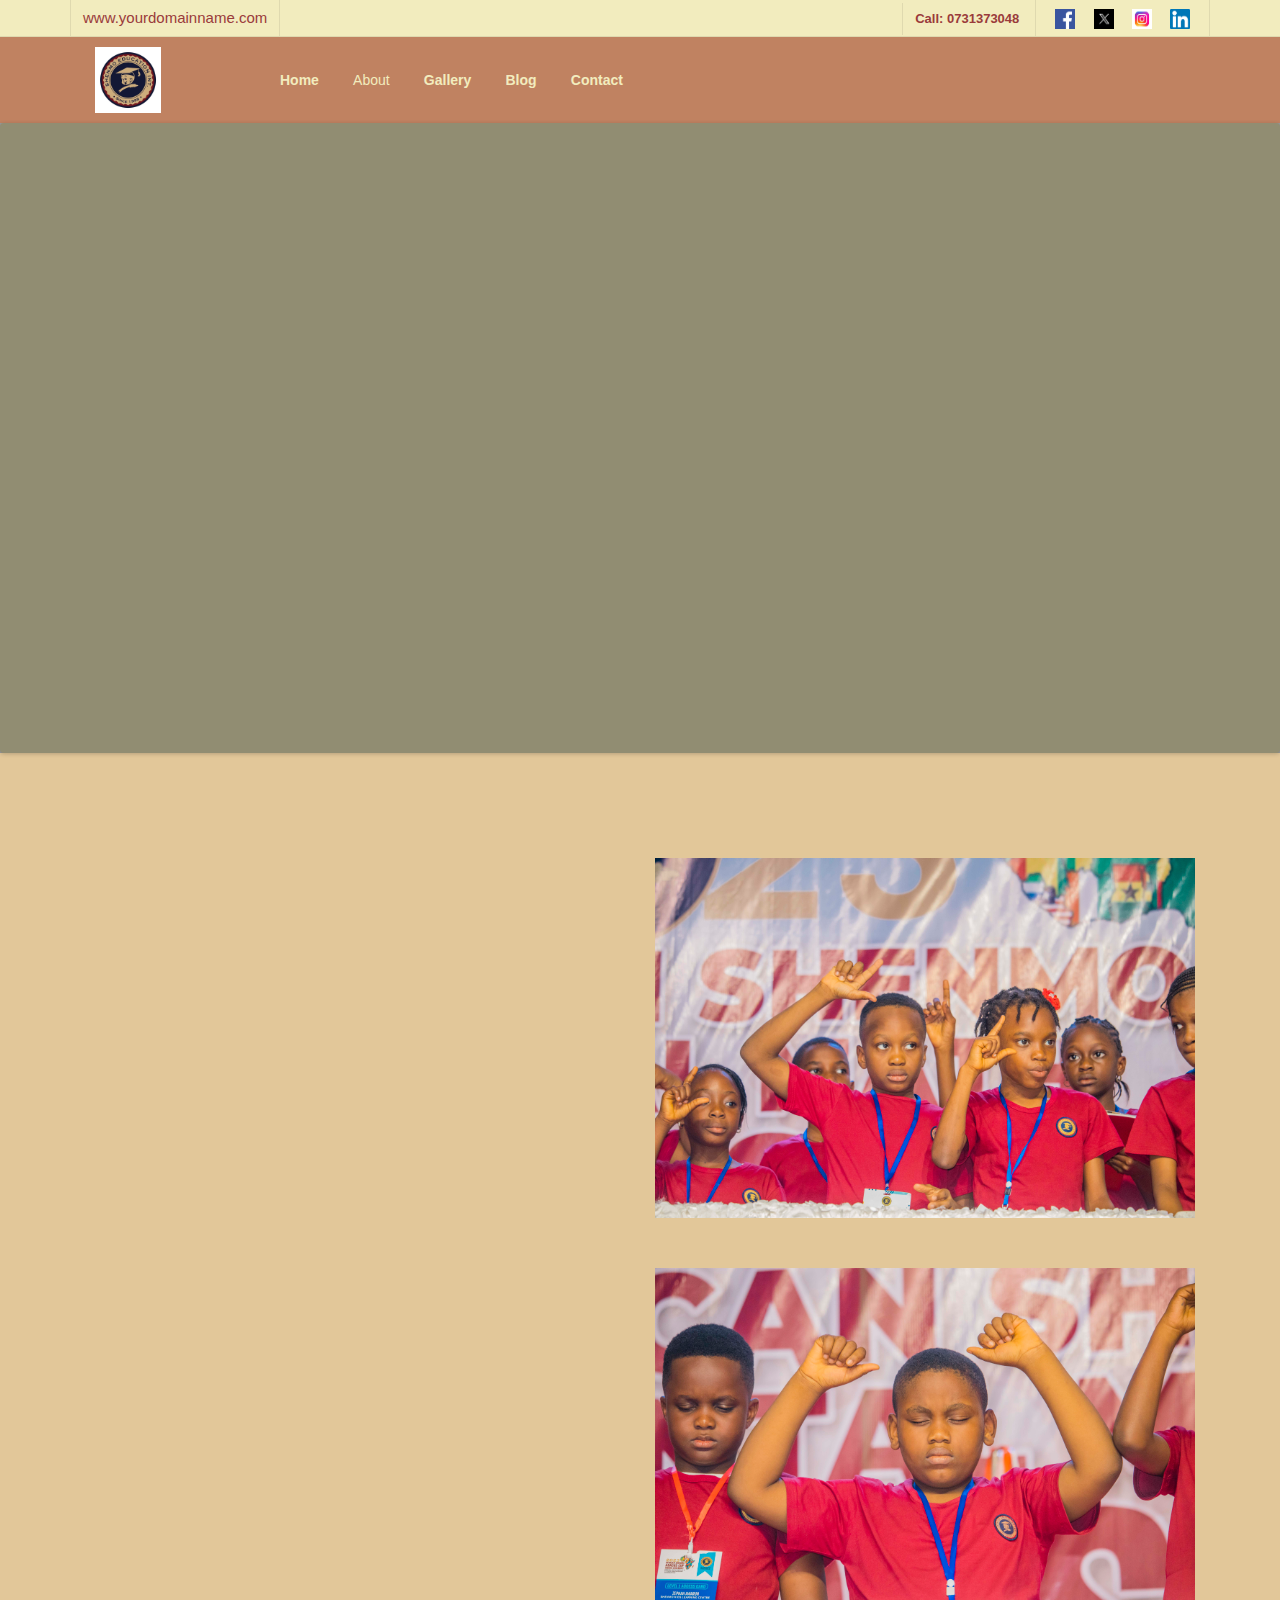
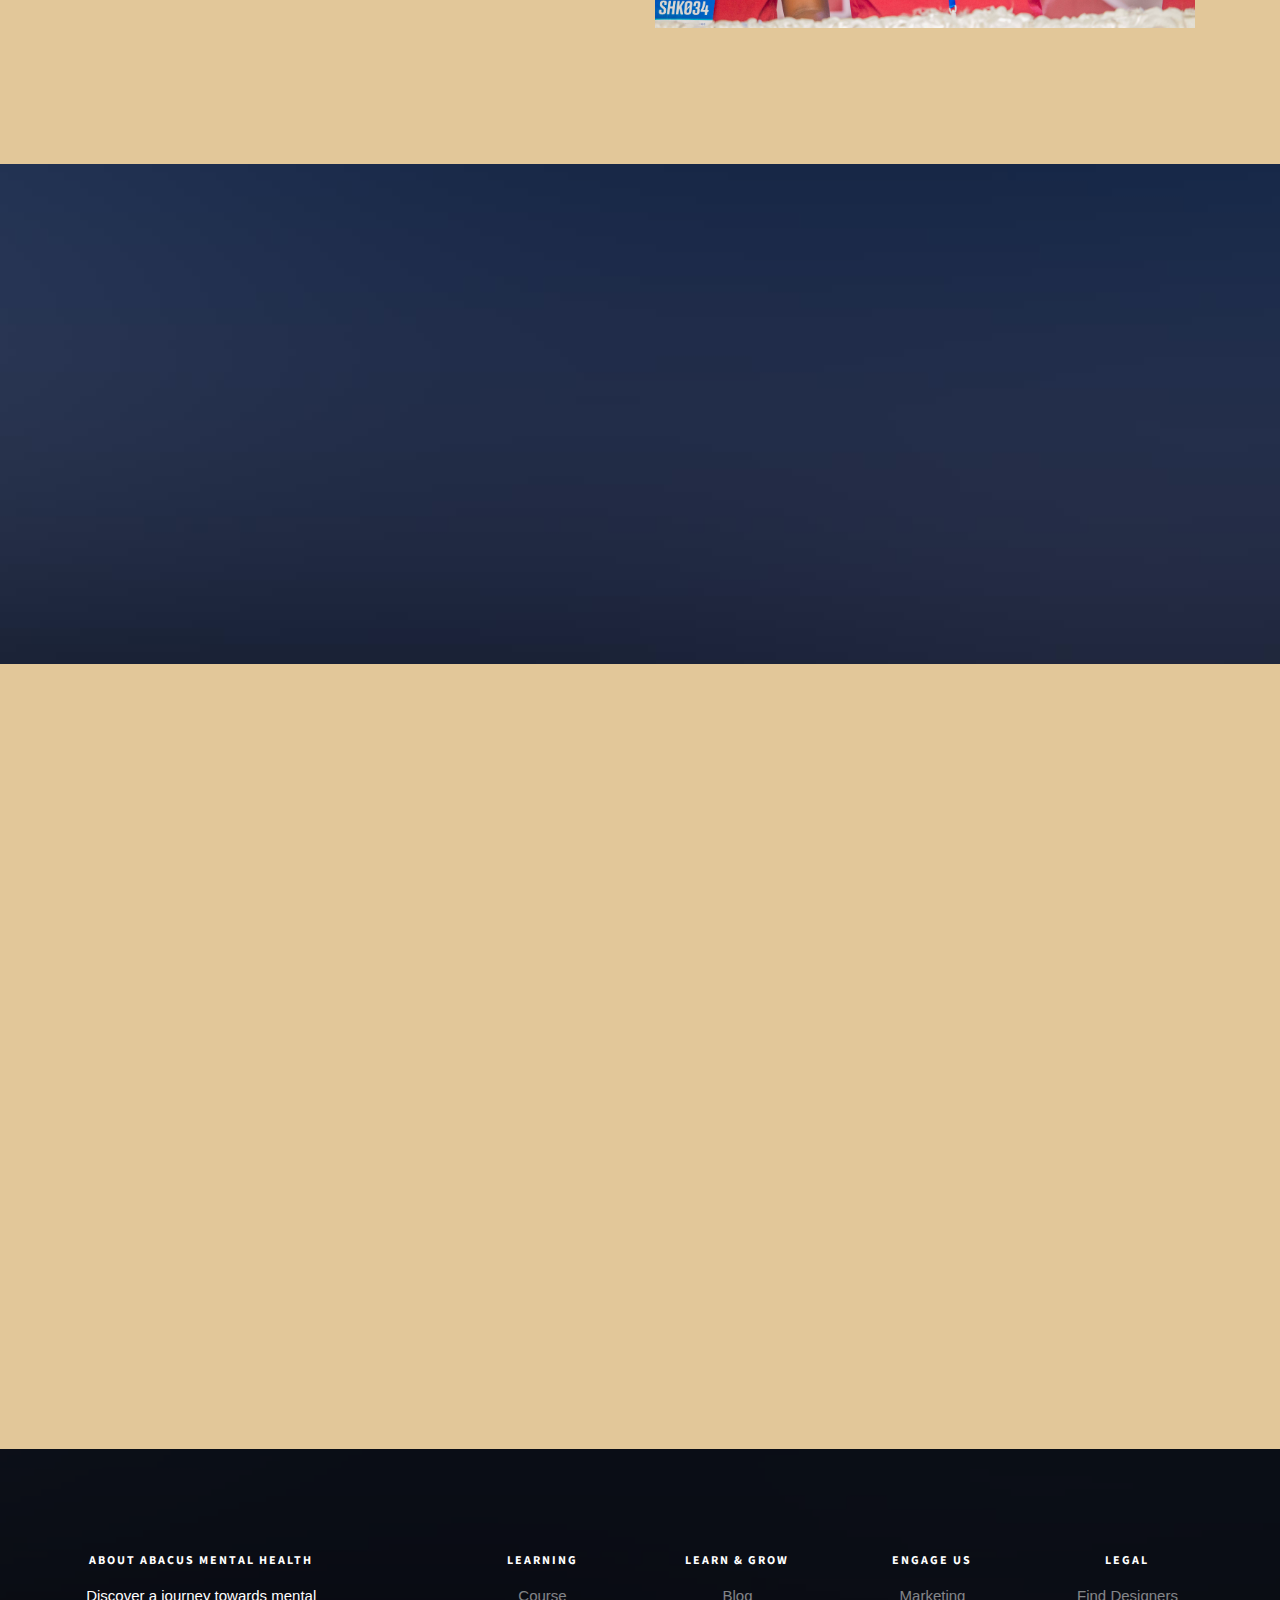
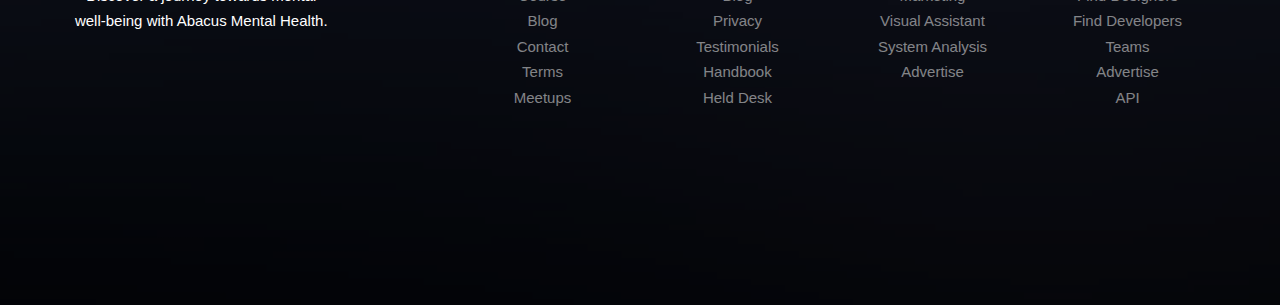
==== commit 481907ca: "Your commit message" ====
--- a/education/about.html
+++ b/education/about.html
@@ -75,49 +75,59 @@
 
 	<div id="page">
 	<nav class="fh5co-nav" role="navigation">
-		<div class="top">
-			<div class="container">
-				<div class="row">
-					<div class="col-xs-12 text-right">
-						<p class="site">www.yourdomainname.com</p>
-						<p class="num">Call: +01 123 456 7890</p>
-						<ul class="fh5co-social">
-							<li><a href="#"><i class="icon-facebook2"></i></a></li>
-							<li><a href="#"><i class="icon-twitter2"></i></a></li>
-							<li><a href="#"><i class="icon-dribbble2"></i></a></li>
-							<li><a href="#"><i class="icon-github"></i></a></li>
-						</ul>
-					</div>
-				</div>
-			</div>
-		</div>
+    <div class="top">
+        <div class="container">
+            <div class="row">
+                <div class="col-xs-12 text-right">
+                    <p class="site">www.yourdomainname.com</p>
+                 <a href="https://api.whatsapp.com/send?phone=0731373048" target="_blank">
+                     <p class="num">Call: 0731373048</p>
+                </a>
+                    <ul class="fh5co-social">
+                        <li><a href="https://facebook.com/Soniah Njogu" target="_blank">
+                        <img src="images/facebook.png" alt="Facebook Icon" style="width: 20px; height: 20px;">
+                         </a></li>
+                        <li><a href="https://twitter.com/YourTwitterUsername" target="_blank">
+    <img src="images/twitter.jpeg" alt="Twitter Icon" style="width: 20px; height: 20px;">
+</a>
+
+                        </li>
+                        <li><a href="https://www.instagram.com/slayin_with_soniah/" target="_blank">
+    <img src="images/instagram.jpeg" alt="Instagram Icon" style="width: 20px; height: 20px;">
+</a>
+
+                        </li>
+                        <li><a href="https://www.linkedin.com/in/Njogu Soniah/" target="_blank">
+    <img src="images/linkedin.png" alt="LinkedIn" style="width: 20px; height: 20px;">
+</a>
+
+
+                        </li>
+                    </ul>
+                </div>
+            </div>
+        </div>
+    </div>
 		<div class="top-menu">
 			<div class="container">
 				<div class="row">
 					<div class="col-xs-2">
-						<div id="fh5co-logo"><a href="index.html"><i class="icon-study"></i>Educ<span>.</span></a></div>
+                    <div id="fh5co-logo">
+						<a href="index.html">
+                             <img src="images/shanmo.jpg" alt="SHANMO" style="max-width: 40%; height: 40%;">
+						</a>
+                    </div>
 					</div>
-					<div class="col-xs-10 text-right menu-1">
-						<ul>
-							<li><a href="index.html">Home</a></li>
-							<li><a href="courses.html">Courses</a></li>
-							<li><a href="teacher.html">Teacher</a></li>
-							<li class="active"><a href="about.html">About</a></li>
-							<li><a href="pricing.html">Pricing</a></li>
-							<li class="has-dropdown">
-								<a href="blog.html">Blog</a>
-								<ul class="dropdown">
-									<li><a href="#">Web Design</a></li>
-									<li><a href="#">eCommerce</a></li>
-									<li><a href="#">Branding</a></li>
-									<li><a href="#">API</a></li>
-								</ul>
-							</li>
-							<li><a href="contact.html">Contact</a></li>
-							<li class="btn-cta"><a href="#"><span>Login</span></a></li>
-							<li class="btn-cta"><a href="#"><span>Create a Course</span></a></li>
-						</ul>
-					</div>
+<div class="col-xs-10 text-right menu-1" style="margin-top: 15px;"> <!-- Add margin-top for downward movement -->
+    <ul>
+        <li><a href="index.html" style="color: #F2ECBE;">Home</a></li>
+        <li class="active"><a href="about.html" style="color: #F2ECBE;">About</a></li>
+        <li class="nav-item"><a href="Gallery.html" style="color: #F2ECBE;">Gallery</a></li>
+		        <li class="nav-item"><a href="blog.html"style="color: #F2ECBE;">Blog</a></li>
+
+        <li><a href="contact.html" style="color: #F2ECBE;">Contact</a></li>
+    </ul>
+</div>
 				</div>
 
 			</div>
@@ -127,7 +137,7 @@
 	<aside id="fh5co-hero">
 		<div class="flexslider">
 			<ul class="slides">
-		   	<li style="background-image: url(images/img_bg_4.jpg);">
+		   	<li style="background-image: url(images/BB_182.JPG);">
 		   		<div class="overlay-gradient"></div>
 		   		<div class="container">
 		   			<div class="row">
@@ -151,18 +161,21 @@
 		<div class="container">
 			<div class="col-md-6 animate-box">
 				<h2>What Sets Us Apart</h2>
-				<h3>1. Proven Methodology:</h3>
+				<h3 style="margin-top:60px">1. Proven Methodology:</h3>
 				<p> Our approach is grounded in the globally recognized abacus mental math method—a powerful
 					technique known for enhancing mathematical proficiency, memory retention, and concentration skills</p>
-				<h3>2. Qualified Instructors:</h3>
+				<h3 style="margin-top:160px">2. Qualified Instructors:</h3>
 				<p>Shenmo Abacus Kenya boasts a team of dedicated and qualified instructors passionate about education.
 					They are equipped with the skills to make the learning journey enjoyable and rewarding for every student</p>
-				<h3>3. Customized Curriculum:</h3>
+				<h3 style="margin-top:160px">3. Customized Curriculum:</h3>
 				<p> Tailored to align with national education standards, our curriculum bridges the gap between conventional teaching
 					methods and innovative approaches, ensuring a well-rounded education for each child</p>
 			</div>
 			<div class="col-md-6">
-				<img class="img-responsive" src="images/img_bg_2.jpg" alt="Free HTML5 Bootstrap Template">
+				<img class="img-responsive" src="images/BB_328.JPG" alt="Free HTML5 Bootstrap Template">
+			</div>
+			<div class="col-md-6">
+				<img class="img-responsive" src="images/BB_351.JPG" alt="Free HTML5 Bootstrap Template"style="margin-top:50px ">
 			</div>
 		</div>
 	</div>
@@ -178,150 +191,76 @@
                     </div>
                 </div>
                 <div class="row">
-                    <div class="col-md-3 col-sm-6 text-center animate-box">
-                        <span class="icon"><i class="icon-tools"></i></span>
+                    <div class="col-md-4 col-sm-6 text-center animate-box">
+                        <span class="icon"><i class="icon-like"></i></span>
+                        <p class="fh5co-counter-label">Confidence Boost</p>
+                        <p>Mastering the abacus mental math technique leads to a confidence boost, positively influencing academic performance and self-esteem.</p>
+                    </div>
+                    <div class="col-md-4 col-sm-6 text-center animate-box">
+                        <span class="icon"><i class="icon-eye"></i></span>
+                        <p class="fh5co-counter-label">Enhanced Concentration</p>
+                        <p>Regular practice of abacus mental math helps in developing heightened concentration levels, improving focus on academic tasks and daily activities.</p>
+                    </div>
+                    <div class="col-md-4 col-sm-6 text-center animate-box">
+                             <img src="images/calculator_12022046.png" alt="calculator_12022046.png" style="max-width: 20%; height: 5%;">
                         <p class="fh5co-counter-label">Strengthened Mathematical Skills</p>
                         <p>The Shenmo Abacus program is designed to fortify a child's mathematical foundation, enabling them to solve intricate problems with confidence and precision.</p>
                     </div>
-                    <div class="col-md-3 col-sm-6 text-center animate-box">
-                        <span class="icon"><i class="icon-eye"></i></span>
-                        <p class="fh5co-counter-label">Enhanced Concentration</p>
-                        <p>Regular practice of abacus mental math helps students develop heightened concentration levels, improving their focus on academic tasks and daily activities.</p>
-                    </div>
-                    <div class="col-md-3 col-sm-6 text-center animate-box">
-                        <span class="icon"><i class="icon-memory"></i></span>
-                        <p class="fh5co-counter-label">Improved Memory Retention</p>
-                        <p>The combination of visualization and calculation in abacus mental math enriches memory retention, contributing to overall cognitive development.</p>
-                    </div>
-                    <div class="col-md-3 col-sm-6 text-center animate-box">
-                        <span class="icon"><i class="icon-like"></i></span>
-                        <p class="fh5co-counter-label">Confidence Boost</p>
-                        <p>As children master the abacus mental math technique, they experience a confidence boost that positively influences their academic performance and self-esteem.</p>
-                    </div>
-                </div>
-
                 </div>
             </div>
         </div>
     </div>
 </div>
+</div>
 
 	<div id="fh5co-course-categories">
-		<div class="container">
-			<div class="row animate-box">
-				<div class="col-md-6 col-md-offset-3 text-center fh5co-heading">
-					<h2>Course categories</h2>
-					<p>Dignissimos asperiores vitae velit veniam totam fuga molestias accusamus alias autem provident. Odit ab aliquam dolor eius.</p>
-				</div>
-			</div>
-			<div class="row">
-				<div class="col-md-3 col-sm-6 text-center animate-box">
-					<div class="services">
-						<span class="icon">
-							<i class="icon-shop"></i>
-						</span>
-						<div class="desc">
-							<h3><a href="#">Business</a></h3>
-							<p>Dignissimos asperiores vitae velit veniam totam fuga molestias accusamus alias autem provident. Odit ab aliquam dolor eius.</p>
-						</div>
-					</div>
-				</div>
-				<div class="col-md-3 col-sm-6 text-center animate-box">
-					<div class="services">
-						<span class="icon">
-							<i class="icon-heart4"></i>
-						</span>
-						<div class="desc">
-							<h3><a href="#">Health &amp; Psychology</a></h3>
-							<p>Dignissimos asperiores vitae velit veniam totam fuga molestias accusamus alias autem provident. Odit ab aliquam dolor eius.</p>
-						</div>
-					</div>
-				</div>
-				<div class="col-md-3 col-sm-6 text-center animate-box">
-					<div class="services">
-						<span class="icon">
-							<i class="icon-banknote"></i>
-						</span>
-						<div class="desc">
-							<h3><a href="#">Accounting</a></h3>
-							<p>Dignissimos asperiores vitae velit veniam totam fuga molestias accusamus alias autem provident. Odit ab aliquam dolor eius.</p>
-						</div>
-					</div>
-				</div>
-				<div class="col-md-3 col-sm-6 text-center animate-box">
-					<div class="services">
-						<span class="icon">
-							<i class="icon-lab2"></i>
-						</span>
-						<div class="desc">
-							<h3><a href="#">Science &amp; Technology</a></h3>
-							<p>Dignissimos asperiores vitae velit veniam totam fuga molestias accusamus alias autem provident. Odit ab aliquam dolor eius.</p>
-						</div>
-					</div>
-				</div>
-				<div class="col-md-3 col-sm-6 text-center animate-box">
-					<div class="services">
-						<span class="icon">
-							<i class="icon-photo"></i>
-						</span>
-						<div class="desc">
-							<h3><a href="#">Art &amp; Media</a></h3>
-							<p>Dignissimos asperiores vitae velit veniam totam fuga molestias accusamus alias autem provident. Odit ab aliquam dolor eius.</p>
-						</div>
-					</div>
-				</div>
-				<div class="col-md-3 col-sm-6 text-center animate-box">
-					<div class="services">
-						<span class="icon">
-							<i class="icon-home-outline"></i>
-						</span>
-						<div class="desc">
-							<h3><a href="#">Real Estate</a></h3>
-							<p>Dignissimos asperiores vitae velit veniam totam fuga molestias accusamus alias autem provident. Odit ab aliquam dolor eius.</p>
-						</div>
-					</div>
-				</div>
-				<div class="col-md-3 col-sm-6 text-center animate-box">
-					<div class="services">
-						<span class="icon">
-							<i class="icon-bubble3"></i>
-						</span>
-						<div class="desc">
-							<h3><a href="#">Language</a></h3>
-							<p>Dignissimos asperiores vitae velit veniam totam fuga molestias accusamus alias autem provident. Odit ab aliquam dolor eius.</p>
-						</div>
-					</div>
-				</div>
-				<div class="col-md-3 col-sm-6 text-center animate-box">
-					<div class="services">
-						<span class="icon">
-							<i class="icon-world"></i>
-						</span>
-						<div class="desc">
-							<h3><a href="#">Web &amp; Programming</a></h3>
-							<p>Dignissimos asperiores vitae velit veniam totam fuga molestias accusamus alias autem provident. Odit ab aliquam dolor eius.</p>
-						</div>
-					</div>
-				</div>
-			</div>
-		</div>
-	</div>
-
-	<div id="fh5co-register" style="background-image: url(images/img_bg_2.jpg);">
-		<div class="overlay"></div>
-		<div class="row">
-			<div class="col-md-8 col-md-offset-2 animate-box">
-				<div class="date-counter text-center">
-					 <div class="row">
-                    <div class="col-md-12 text-center animate-box">
-                        <h2 class="fh5co-counter-label">Enroll Today for a Brighter Tomorrow</h2>
-                        <p>Witness the transformative power of abacus mental math by enrolling your child in Shenmo Abacus Kenya. Our personalized attention, engaging curriculum, and passionate educators ensure a joyful learning experience.</p>
-                    </div>
-					<p><a href="#" class="btn btn-primary btn-lg btn-reg">Enrol Now!</a></p>
-				</div>
-			</div>
-		</div>
-	</div>
+    <div class="container">
+        <div class="row animate-box">
+            <div class="col-md-6 col-md-offset-3 text-center fh5co-heading">
+                <h2>About Shanmo Abacus Mental Health</h2>
+                <p>Embark on a journey to discover the profound essence of Shanmo Abacus Mental Health and our unwavering commitment to fostering mental well-being and achieving a harmonious balance in life.</p>
+            </div>
+        </div>
+        <div class="row">
+            <div class="col-md-4 col-sm-6 text-center animate-box">
+                <div class="services">
+                    <span class="icon">
+                        <i class="icon-heart4"></i>
+                    </span>
+                    <div class="desc">
+                        <h3><a href="#">Our Purpose</a></h3>
+                        <p>Explore the core of our purpose, as we dedicate ourselves to advancing mental wellness through innovative approaches and empowering individuals to navigate life's challenges with resilience and clarity.</p>
+                    </div>
+                </div>
+            </div>
+            <div class="col-md-4 col-sm-6 text-center animate-box">
+                <div class="services">
+                    <span class="icon">
+                        <i class="icon-user"></i>
+                    </span>
+                    <div class="desc">
+                        <h3><a href="#">Our Team</a></h3>
+                        <p>Meet the heart and soul of Shanmo Abacus Mental Health – our dedicated team. Explore their diverse expertise and unwavering passion for fostering mental well-being and making a positive impact on lives.</p>
+                    </div>
+                </div>
+            </div>
+            <div class="col-md-4 col-sm-6 text-center animate-box">
+                <div class="services">
+                    <span class="icon">
+                        <i class="icon-info"></i>
+                    </span>
+                    <div class="desc">
+                        <h3><a href="#">About the Abacus Method</a></h3>
+                        <p>Uncover the profound insights into the Abacus method, an integral part of our approach. Learn how this method acts as a powerful catalyst in unlocking the untapped potential of the mind and maintaining a harmonious balance in mental and emotional well-being.</p>
+                    </div>
+                </div>
+            </div>
+            <!-- Add more sections related to Shanmo Abacus Mental Health -->
+        </div>
+    </div>
+</div>
+
+
 
 
 
@@ -378,17 +317,18 @@
 				</div>
 			</div>
 
-			<div class="row copyright">
-				<div class="col-md-12 text-center">
-					<p>
-						<small class="block">&copy; 2016 Free HTML5. All Rights Reserved.</small>
-						<small class="block">Designed by <a href="http://freehtml5.co/" target="_blank">FreeHTML5.co</a> Demo Images: <a href="http://unsplash.co/" target="_blank">Unsplash</a> &amp; <a href="https://www.pexels.com/" target="_blank">Pexels</a></small>
-					</p>
-				</div>
-			</div>
+<!--			<div class="row copyright">-->
+<!--				<div class="col-md-12 text-center">-->
+<!--					<p>-->
+<!--						<small class="block">&copy; 2016 Free HTML5. All Rights Reserved.</small>-->
+<!--						<small class="block">Designed by <a href="http://freehtml5.co/" target="_blank">FreeHTML5.co</a> Demo Images: <a href="http://unsplash.co/" target="_blank">Unsplash</a> &amp; <a href="https://www.pexels.com/" target="_blank">Pexels</a></small>-->
+<!--					</p>-->
+<!--				</div>-->
+<!--			</div>-->
 
 		</div>
 	</footer>
+
 	</div>
 
 	<div class="gototop js-top">
@@ -451,4 +391,3 @@
 	</script>
 	</body>
 </html>
-
--- a/education/css/style.css
+++ b/education/css/style.css
@@ -2071,3 +2071,101 @@
     border-bottom: solid 1px #444;
   }
 }
+
+
+
+body {
+    font-family: 'Arial', sans-serif;
+    margin: 0;
+    padding: 0;
+    background: #F2ECBE url('path/to/your-background-image.jpg') repeat;
+    background-size: cover;
+}
+
+header {
+    background-color: #9A3B3B;
+    color: #fff;
+    padding: 10px;
+    text-align: center;
+}
+
+nav ul {
+    list-style: none;
+    padding: 0;
+    margin: 0;
+}
+
+nav li {
+    display: inline;
+    margin-right: 10px;
+}
+
+nav a {
+    color: #fff;
+    text-decoration: none;
+    font-weight: bold;
+}
+
+main {
+    padding: 20px;
+}
+
+.registration-form {
+    max-width: 400px;
+    margin: auto;
+    background-color: #C08261;
+    padding: 20px;
+    border-radius: 10px;
+    box-shadow: 0 0 10px rgba(0, 0, 0, 0.5);
+}
+
+label {
+    display: block;
+    margin-bottom: 10px;
+    color: #fff;
+}
+
+input {
+    width: 100%;
+    padding: 10px;
+    margin-bottom: 15px;
+    border: 1px solid #fff;
+    border-radius: 5px;
+}
+
+button {
+    background-color: #9A3B3B;
+    color: #fff;
+    padding: 12px;
+    border: none;
+    cursor: pointer;
+    border-radius: 5px;
+}
+
+footer {
+    background-color: #9A3B3B;
+    color: #fff;
+    text-align: center;
+    padding: 10px;
+    position: fixed;
+    bottom: 0;
+    width: 100%;
+}
+.desc {
+    text-align: center;
+}
+
+.icon-container {
+    width: 100px; /* Adjust as needed */
+    height: 100px; /* Adjust as needed */
+    overflow: hidden;
+    border-radius: 50%;
+    margin: 0 auto;
+}
+
+.icon {
+    max-width: 100%;
+    height: auto;
+    display: block;
+    margin: 0 auto;
+}
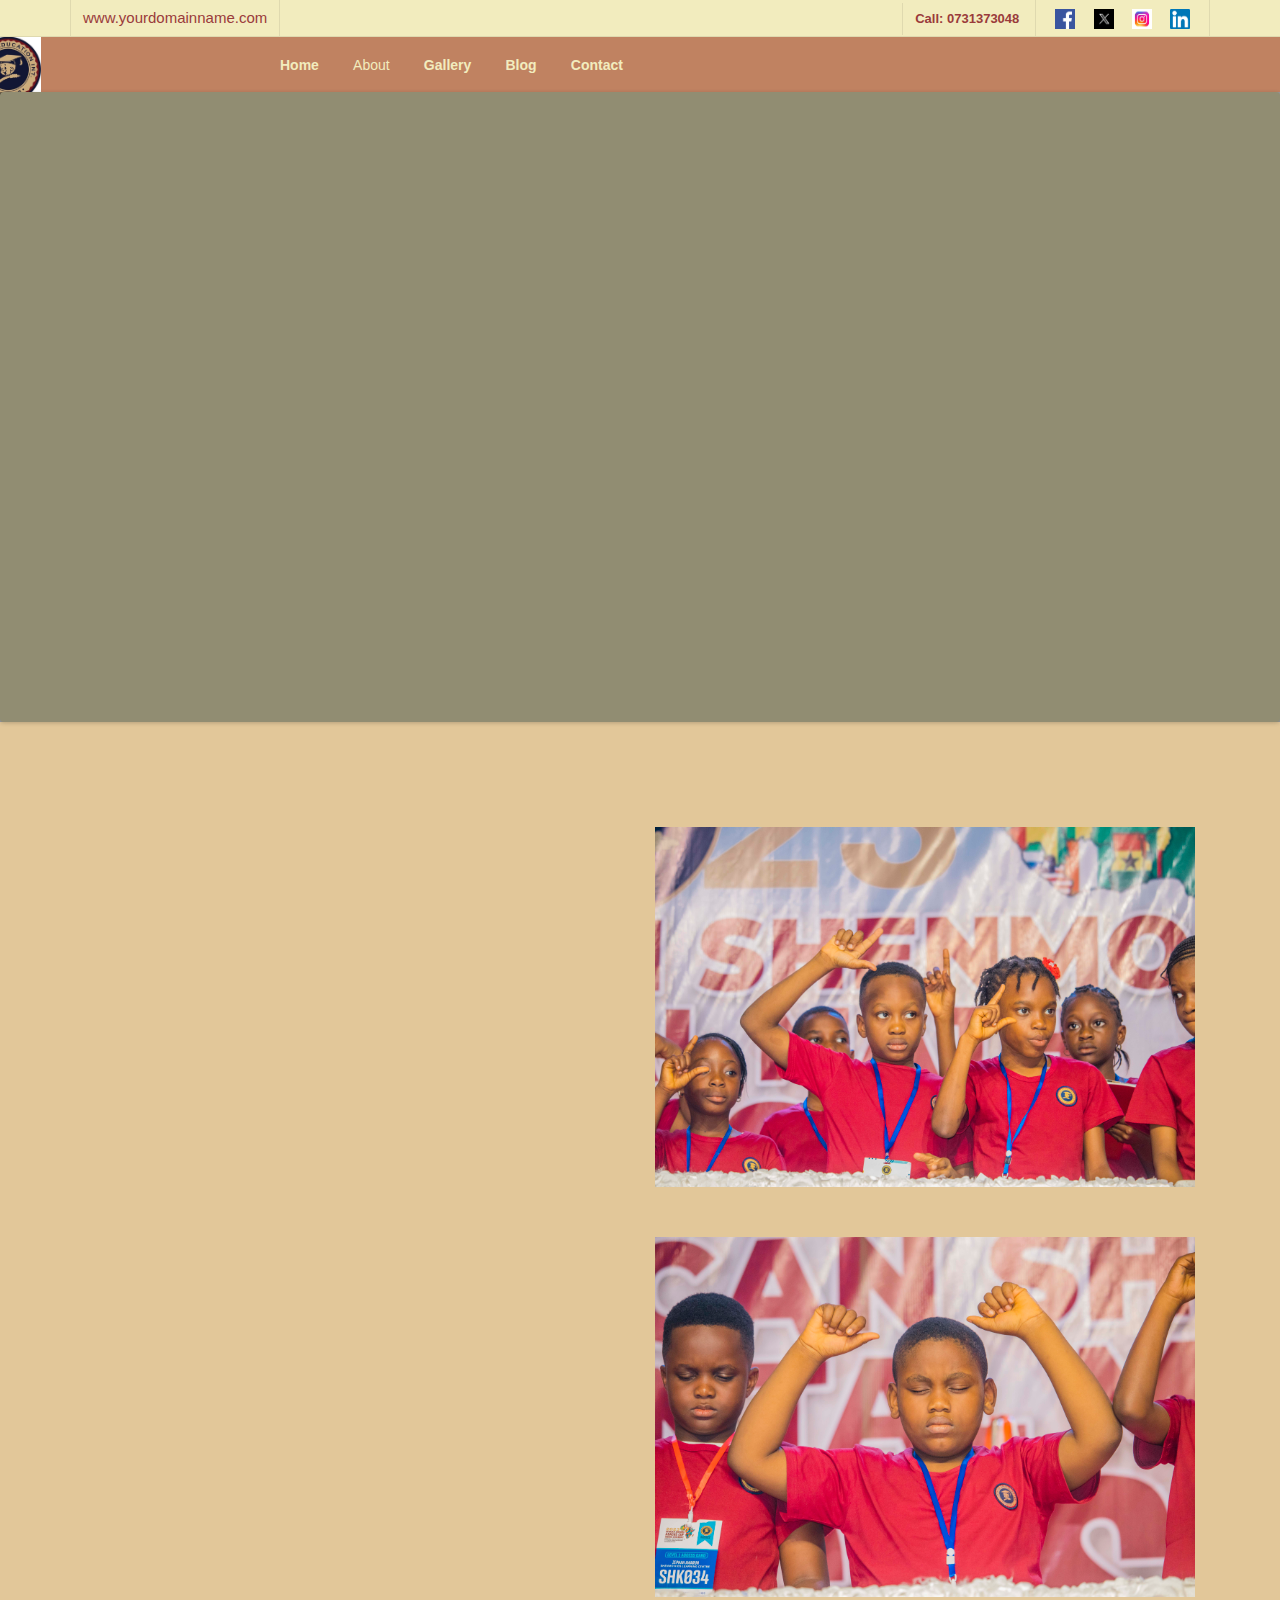
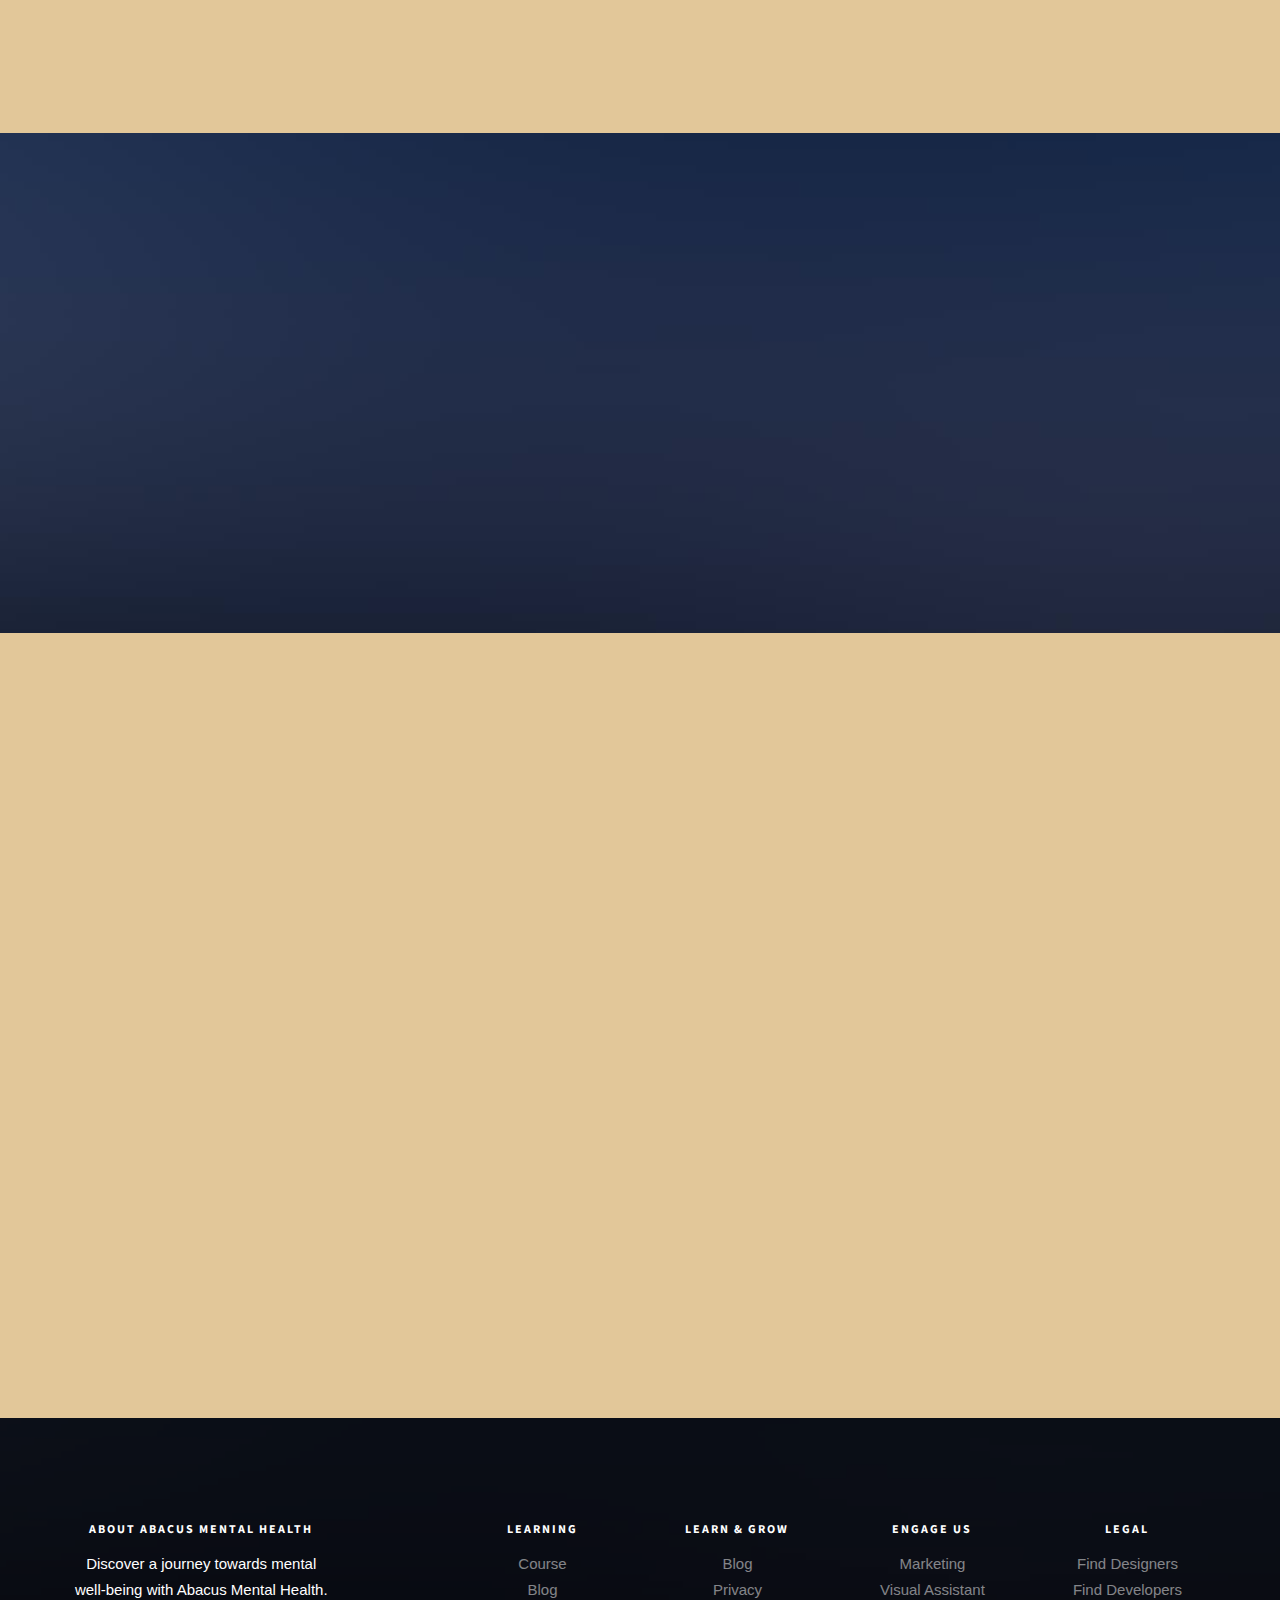
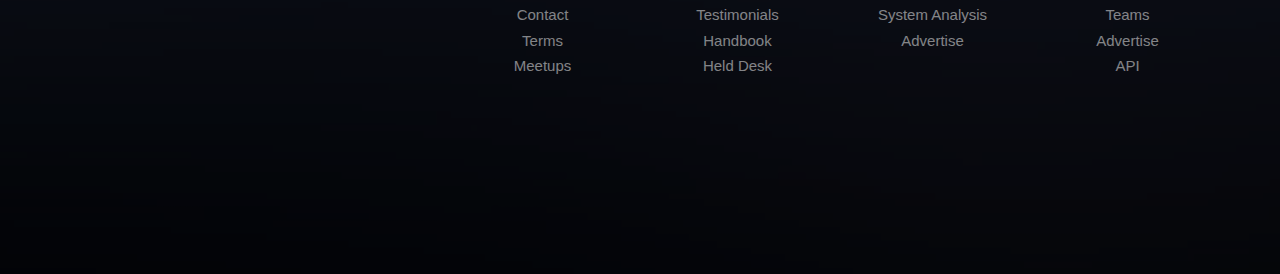
==== commit 7244ceb8: "Your commit message here" ====
--- a/education/about.html
+++ b/education/about.html
@@ -108,19 +108,19 @@
             </div>
         </div>
     </div>
-		<div class="top-menu">
+		<div class="top-menu"style="height:1.45cm;">
 			<div class="container">
 				<div class="row">
 					<div class="col-xs-2">
                     <div id="fh5co-logo">
 						<a href="index.html">
-                             <img src="images/shanmo.jpg" alt="SHANMO" style="max-width: 40%; height: 40%;">
+                             <img src="images/shanmo.jpg" alt="SHANMO" style="max-width: 40%; height: 40%;margin-left: -120px; margin-top:-10px">
 						</a>
                     </div>
 					</div>
-<div class="col-xs-10 text-right menu-1" style="margin-top: 15px;"> <!-- Add margin-top for downward movement -->
+<div class="col-xs-10 text-right menu-1" > <!-- Add margin-top for downward movement -->
     <ul>
-        <li><a href="index.html" style="color: #F2ECBE;">Home</a></li>
+        <li ><a href="index.html" style="color: #F2ECBE;">Home</a></li>
         <li class="active"><a href="about.html" style="color: #F2ECBE;">About</a></li>
         <li class="nav-item"><a href="Gallery.html" style="color: #F2ECBE;">Gallery</a></li>
 		        <li class="nav-item"><a href="blog.html"style="color: #F2ECBE;">Blog</a></li>
@@ -217,8 +217,8 @@
     <div class="container">
         <div class="row animate-box">
             <div class="col-md-6 col-md-offset-3 text-center fh5co-heading">
-                <h2>About Shanmo Abacus Mental Health</h2>
-                <p>Embark on a journey to discover the profound essence of Shanmo Abacus Mental Health and our unwavering commitment to fostering mental well-being and achieving a harmonious balance in life.</p>
+                <h2>About Shenmo Abacus Mental Health</h2>
+                <p>Embark on a journey to discover the profound essence of Shenmo Abacus Mental Health and our unwavering commitment to fostering mental well-being and achieving a harmonious balance in life.</p>
             </div>
         </div>
         <div class="row">
@@ -240,7 +240,7 @@
                     </span>
                     <div class="desc">
                         <h3><a href="#">Our Team</a></h3>
-                        <p>Meet the heart and soul of Shanmo Abacus Mental Health – our dedicated team. Explore their diverse expertise and unwavering passion for fostering mental well-being and making a positive impact on lives.</p>
+                        <p>Meet the heart and soul of Shenmo Abacus Mental Health – our dedicated team. Explore their diverse expertise and unwavering passion for fostering mental well-being and making a positive impact on lives.</p>
                     </div>
                 </div>
             </div>
@@ -335,16 +335,14 @@
 		<a href="#" class="js-gotop"><i class="icon-arrow-up"></i></a>
 	</div>
 
-	<script>
-    document.addEventListener("DOMContentLoaded", function () {
-        // Get the elements
-        var dropdownToggle = document.getElementById("dropdown-toggle");
-        var dropdownMenu = document.getElementById("dropdown-menu");
-
-        // Add a click event listener to the image
-        dropdownToggle.addEventListener("click", function () {
-            // Toggle the display of the dropdown menu
-            dropdownMenu.style.display = dropdownMenu.style.display === "block" ? "none" : "block";
+<script>
+    $(document).ready(function() {
+        $('.flexslider').flexslider({
+            animation: "slide",
+            controlNav: true, // Set to true to show navigation dots
+            directionNav: false, // Set to false to hide navigation arrows
+            slideshowSpeed: 5000, // Set the speed of the slideshow
+            animationSpeed: 600, // Set the speed of slide animation
         });
     });
 </script>
--- a/education/css/style.css
+++ b/education/css/style.css
@@ -492,7 +492,6 @@
 }
 #fh5co-hero .flexslider {
   border: none;
-  z-index: 1;
   margin-bottom: 0;
 }
 #fh5co-hero .flexslider .slides {
@@ -515,7 +514,6 @@
   right: 0;
   content: '';
   background: rgba(0, 0, 0, 0.4);
-  z-index: 1;
 }
 #fh5co-hero .flexslider .flex-control-nav {
   bottom: 40px;
@@ -2169,3 +2167,30 @@
     display: block;
     margin: 0 auto;
 }
+
+
+<style>
+    /* Custom styles for navigation dots */
+    .flex-control-nav {
+        text-align: center;
+        margin-top: 10px;
+    }
+
+    .flex-control-nav li {
+        display: inline-block;
+        margin: 0 5px;
+    }
+
+    .flex-control-nav li a {
+        background-color: #333; /* Set the color of the dots */
+        width: 10px;
+        height: 10px;
+        display: block;
+        border-radius: 50%;
+        cursor: pointer;
+    }
+
+    .flex-control-nav li a.flex-active {
+        background-color: #fff; /* Set the color of the active dot */
+    }
+</style>
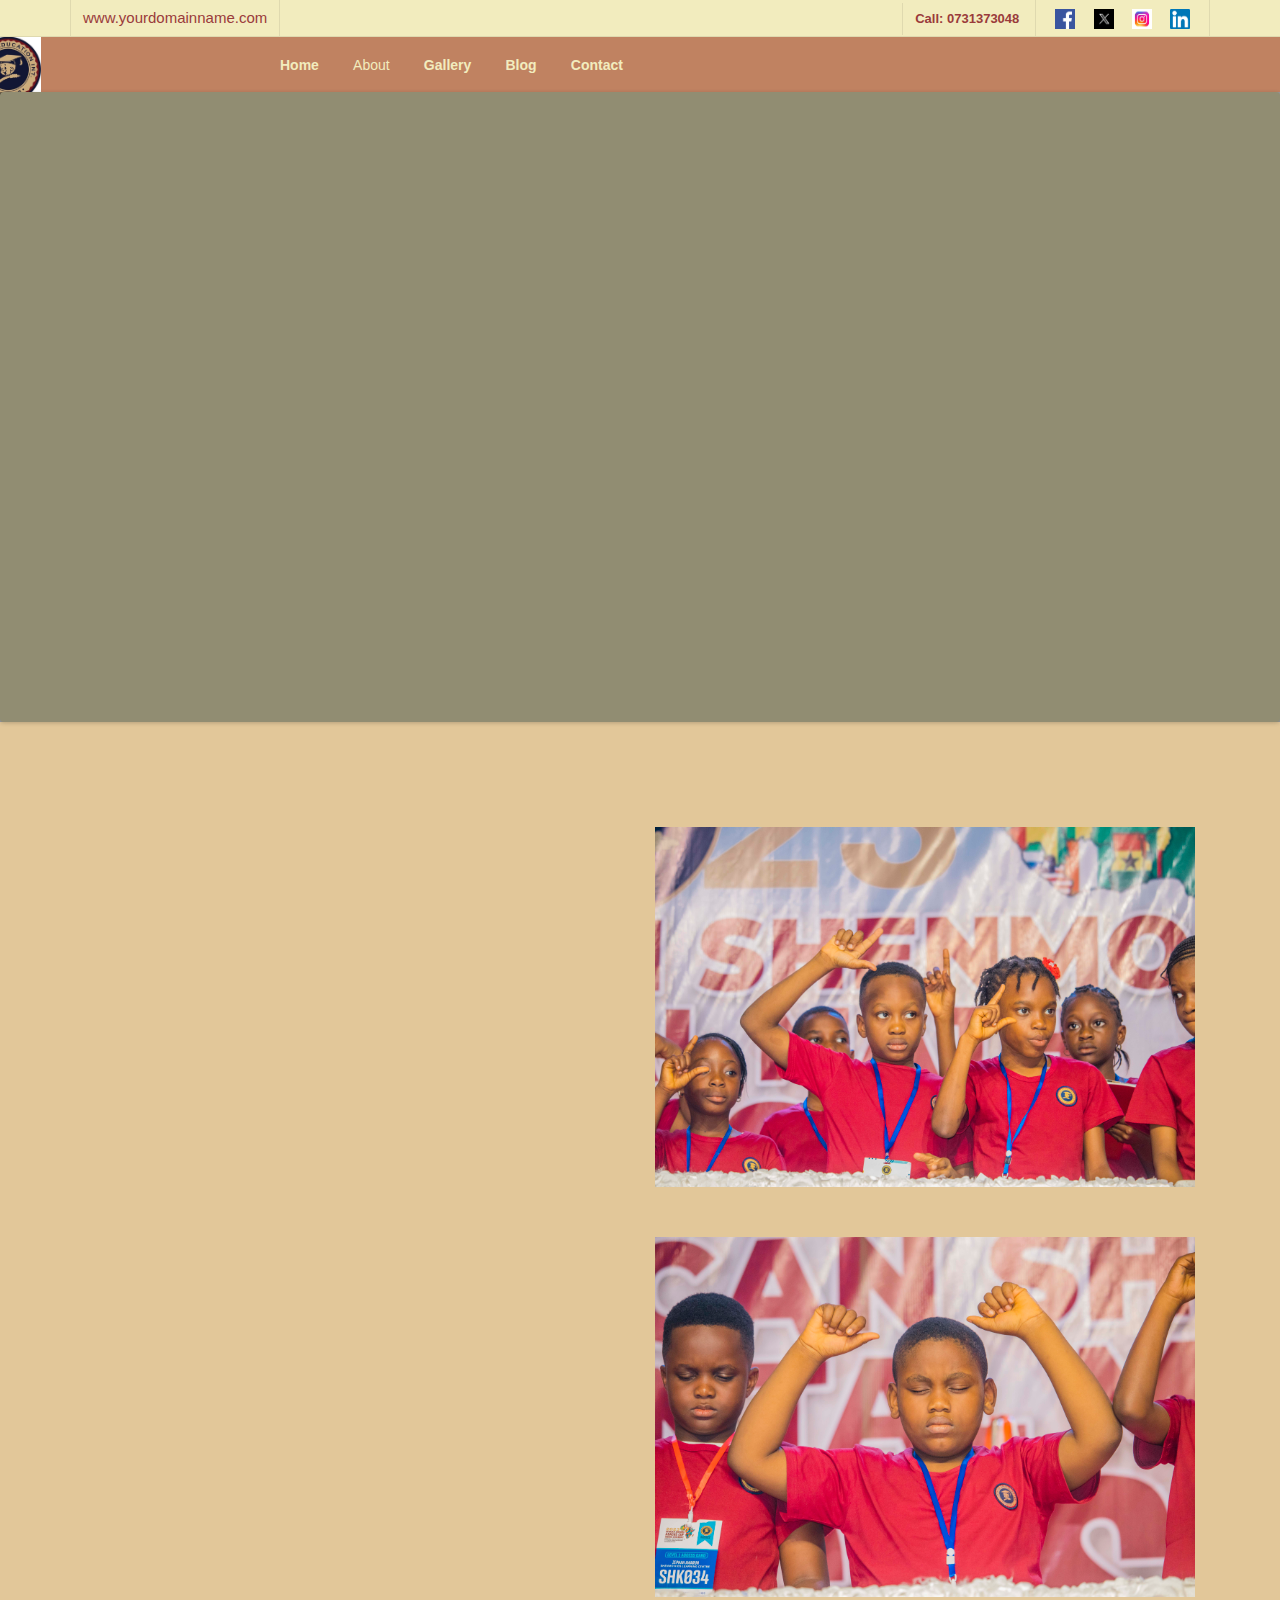
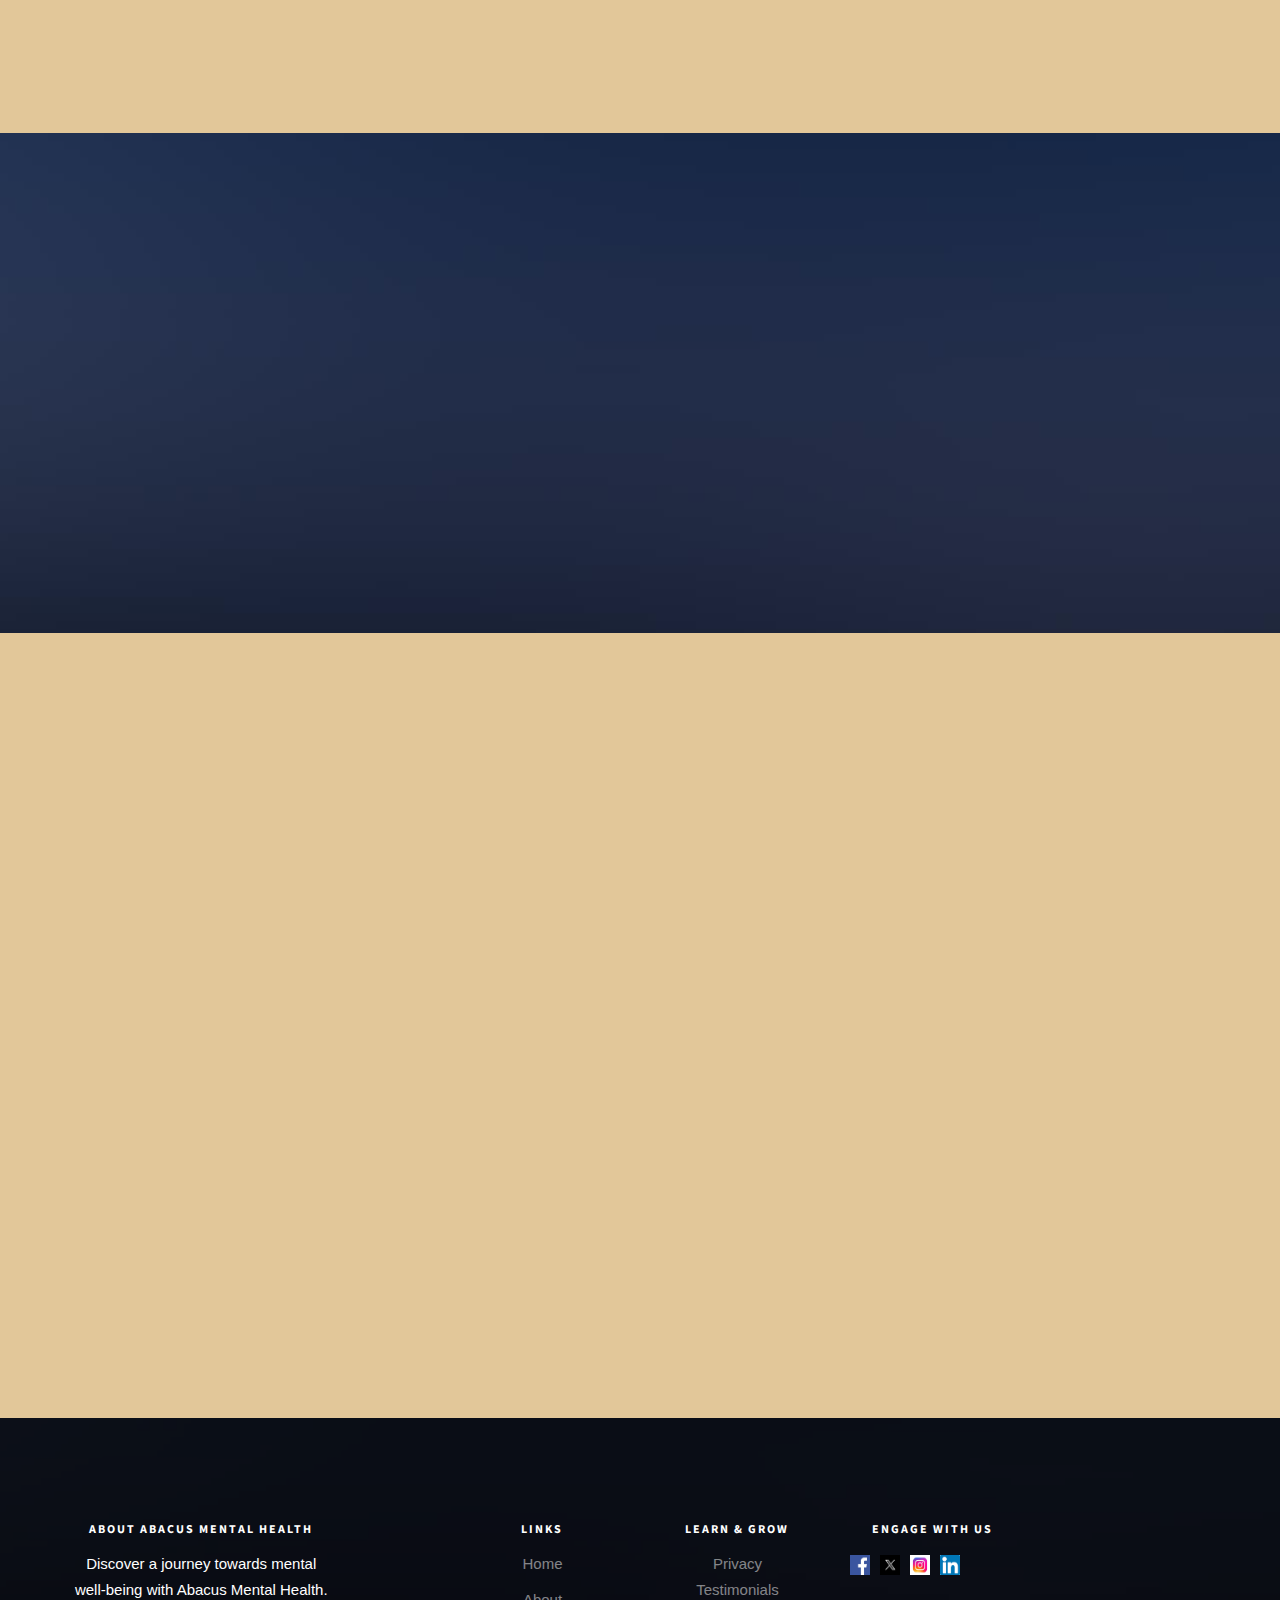
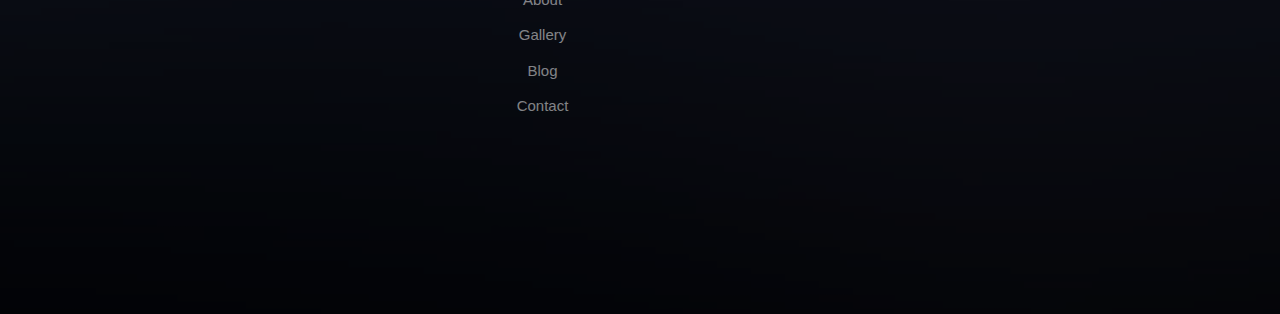
==== commit b21b8df7: "Your commit message here" ====
--- a/education/about.html
+++ b/education/about.html
@@ -265,7 +265,7 @@
 
 
 
-	<footer id="fh5co-footer" role="contentinfo" style="background-image: url(images/img_bg_4.jpg);">
+            	<footer id="fh5co-footer" role="contentinfo" style="background-image: url(images/img_bg_4.jpg);">
 		<div class="overlay"></div>
 		<div class="container">
 			<div class="row row-pb-md">
@@ -273,48 +273,38 @@
 					<h3>About Abacus Mental Health</h3>
 <p>Discover a journey towards mental well-being with Abacus Mental Health.</p>
 				</div>
-				<div class="col-md-2 col-sm-4 col-xs-6 col-md-push-1 fh5co-widget">
-					<h3>Learning</h3>
-					<ul class="fh5co-footer-links">
-						<li><a href="#">Course</a></li>
-						<li><a href="#">Blog</a></li>
-						<li><a href="#">Contact</a></li>
-						<li><a href="#">Terms</a></li>
-						<li><a href="#">Meetups</a></li>
-					</ul>
-				</div>
+<div class="col-md-2 col-sm-4 col-xs-6 col-md-push-1 fh5co-widget">
+    <h3>Links</h3>
+    <ul class="fh5co-footer-links" style="padding: 0; list-style: none;">
+		        <li class="nav-item" style="margin-bottom: 10px;"><a href="index.html">Home</a></li>
+                <li class="nav-item" style="margin-bottom: 10px;"><a href="about.html">About</a></li>
+                <li class="nav-item active" style="margin-bottom: 10px;"><a href="Gallery.html">Gallery</a></li>
+        <li class="nav-item" style="margin-bottom: 10px;"><a href="blog.html">Blog</a></li>
+        <li class="nav-item"><a href="contact.html">Contact</a></li>
+    </ul>
+</div>
 
 				<div class="col-md-2 col-sm-4 col-xs-6 col-md-push-1 fh5co-widget">
 					<h3>Learn &amp; Grow</h3>
 					<ul class="fh5co-footer-links">
-						<li><a href="#">Blog</a></li>
+
 						<li><a href="#">Privacy</a></li>
 						<li><a href="#">Testimonials</a></li>
-						<li><a href="#">Handbook</a></li>
-						<li><a href="#">Held Desk</a></li>
 					</ul>
 				</div>
 
 				<div class="col-md-2 col-sm-4 col-xs-6 col-md-push-1 fh5co-widget">
-					<h3>Engage us</h3>
-					<ul class="fh5co-footer-links">
-						<li><a href="#">Marketing</a></li>
-						<li><a href="#">Visual Assistant</a></li>
-						<li><a href="#">System Analysis</a></li>
-						<li><a href="#">Advertise</a></li>
-					</ul>
+					<h3>Engage with us</h3>
+<ul class="fh5co-social" style="display: flex; list-style: none; padding: 0;">
+    <li style="margin-right: 10px;"><a href="https://facebook.com/Soniah Njogu" target="_blank"><img src="images/facebook.png" alt="Facebook Icon" style="width: 20px; height: 20px;"></a></li>
+    <li style="margin-right: 10px;"><a href="https://twitter.com/YourTwitterUsername" target="_blank"><img src="images/twitter.jpeg" alt="Twitter Icon" style="width: 20px; height: 20px;"></a></li>
+    <li style="margin-right: 10px;"><a href="https://www.instagram.com/slayin_with_soniah/" target="_blank"><img src="images/instagram.jpeg" alt="Instagram Icon" style="width: 20px; height: 20px;"></a></li>
+    <li><a href="https://www.linkedin.com/in/Njogu Soniah/" target="_blank"><img src="images/linkedin.png" alt="LinkedIn" style="width: 20px; height: 20px;"></a></li>
+</ul>
+
 				</div>
 
-				<div class="col-md-2 col-sm-4 col-xs-6 col-md-push-1 fh5co-widget">
-					<h3>Legal</h3>
-					<ul class="fh5co-footer-links">
-						<li><a href="#">Find Designers</a></li>
-						<li><a href="#">Find Developers</a></li>
-						<li><a href="#">Teams</a></li>
-						<li><a href="#">Advertise</a></li>
-						<li><a href="#">API</a></li>
-					</ul>
-				</div>
+
 			</div>
 
 <!--			<div class="row copyright">-->
